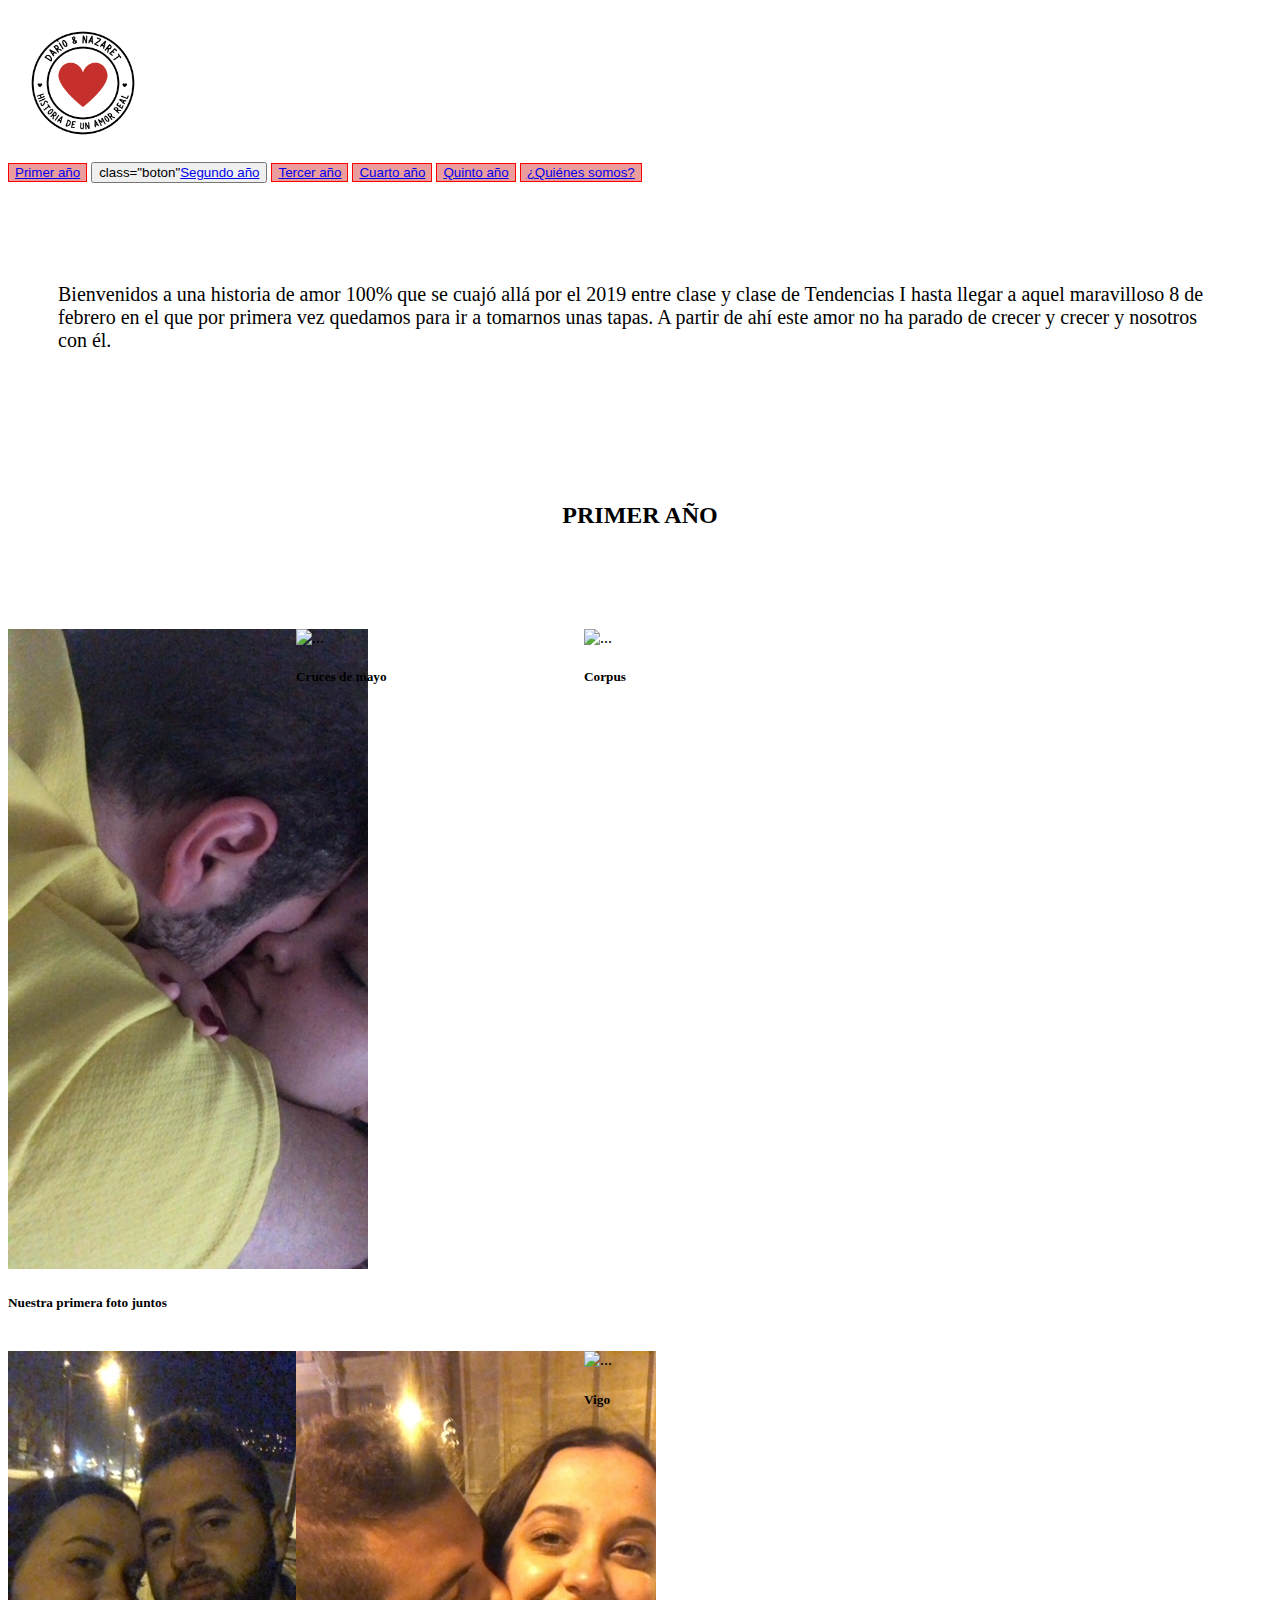
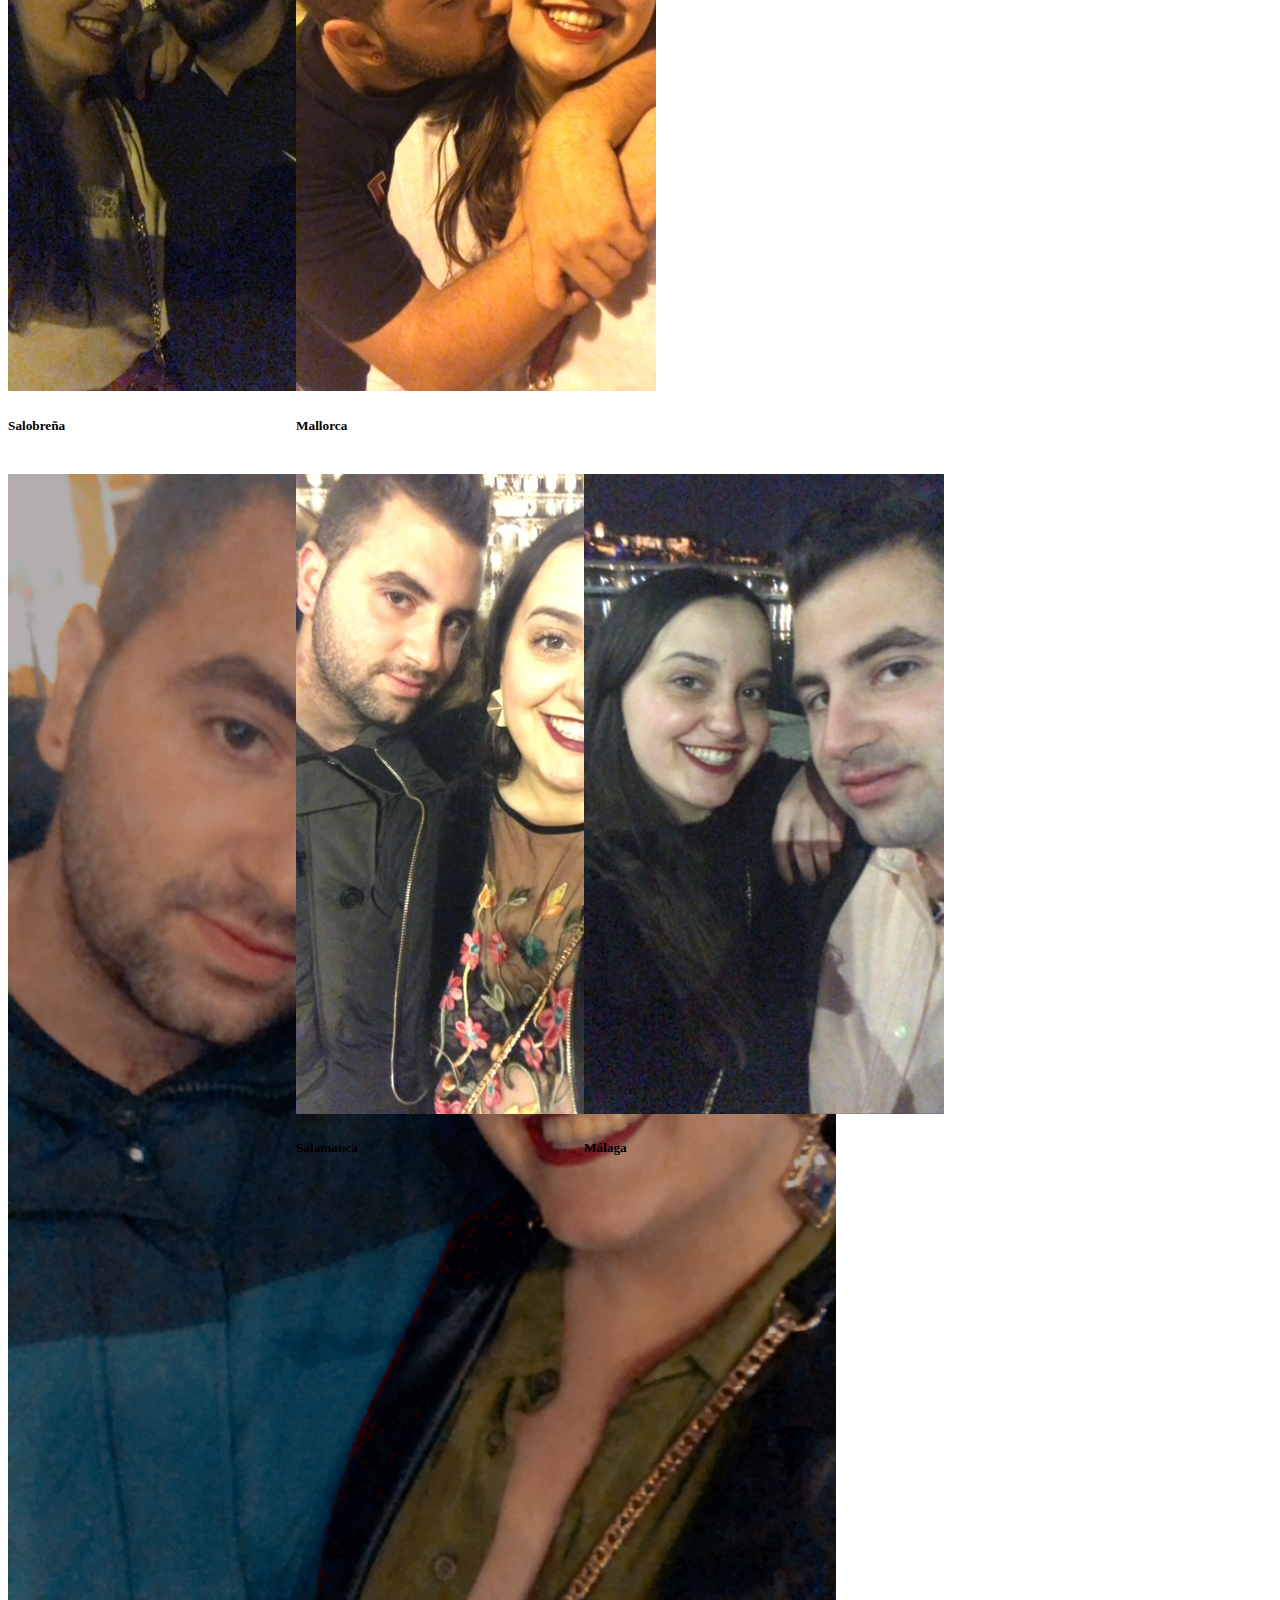
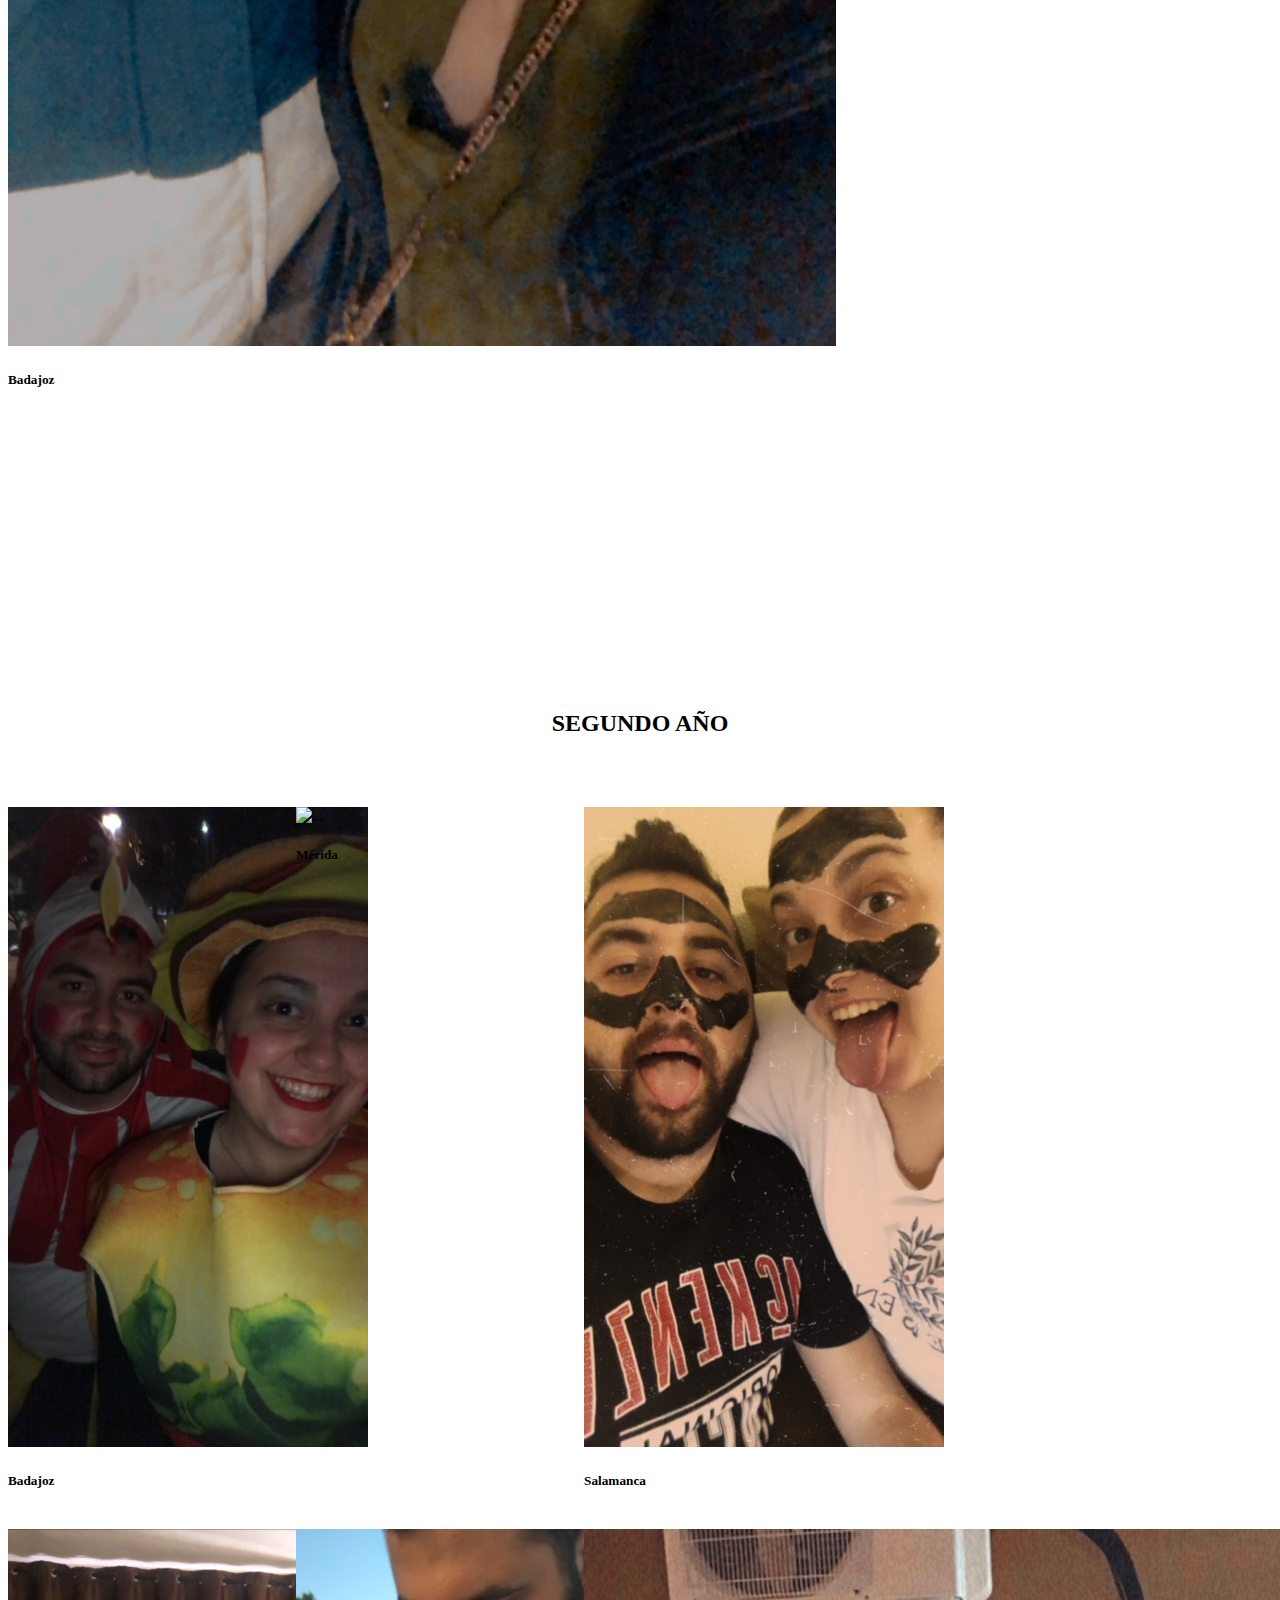
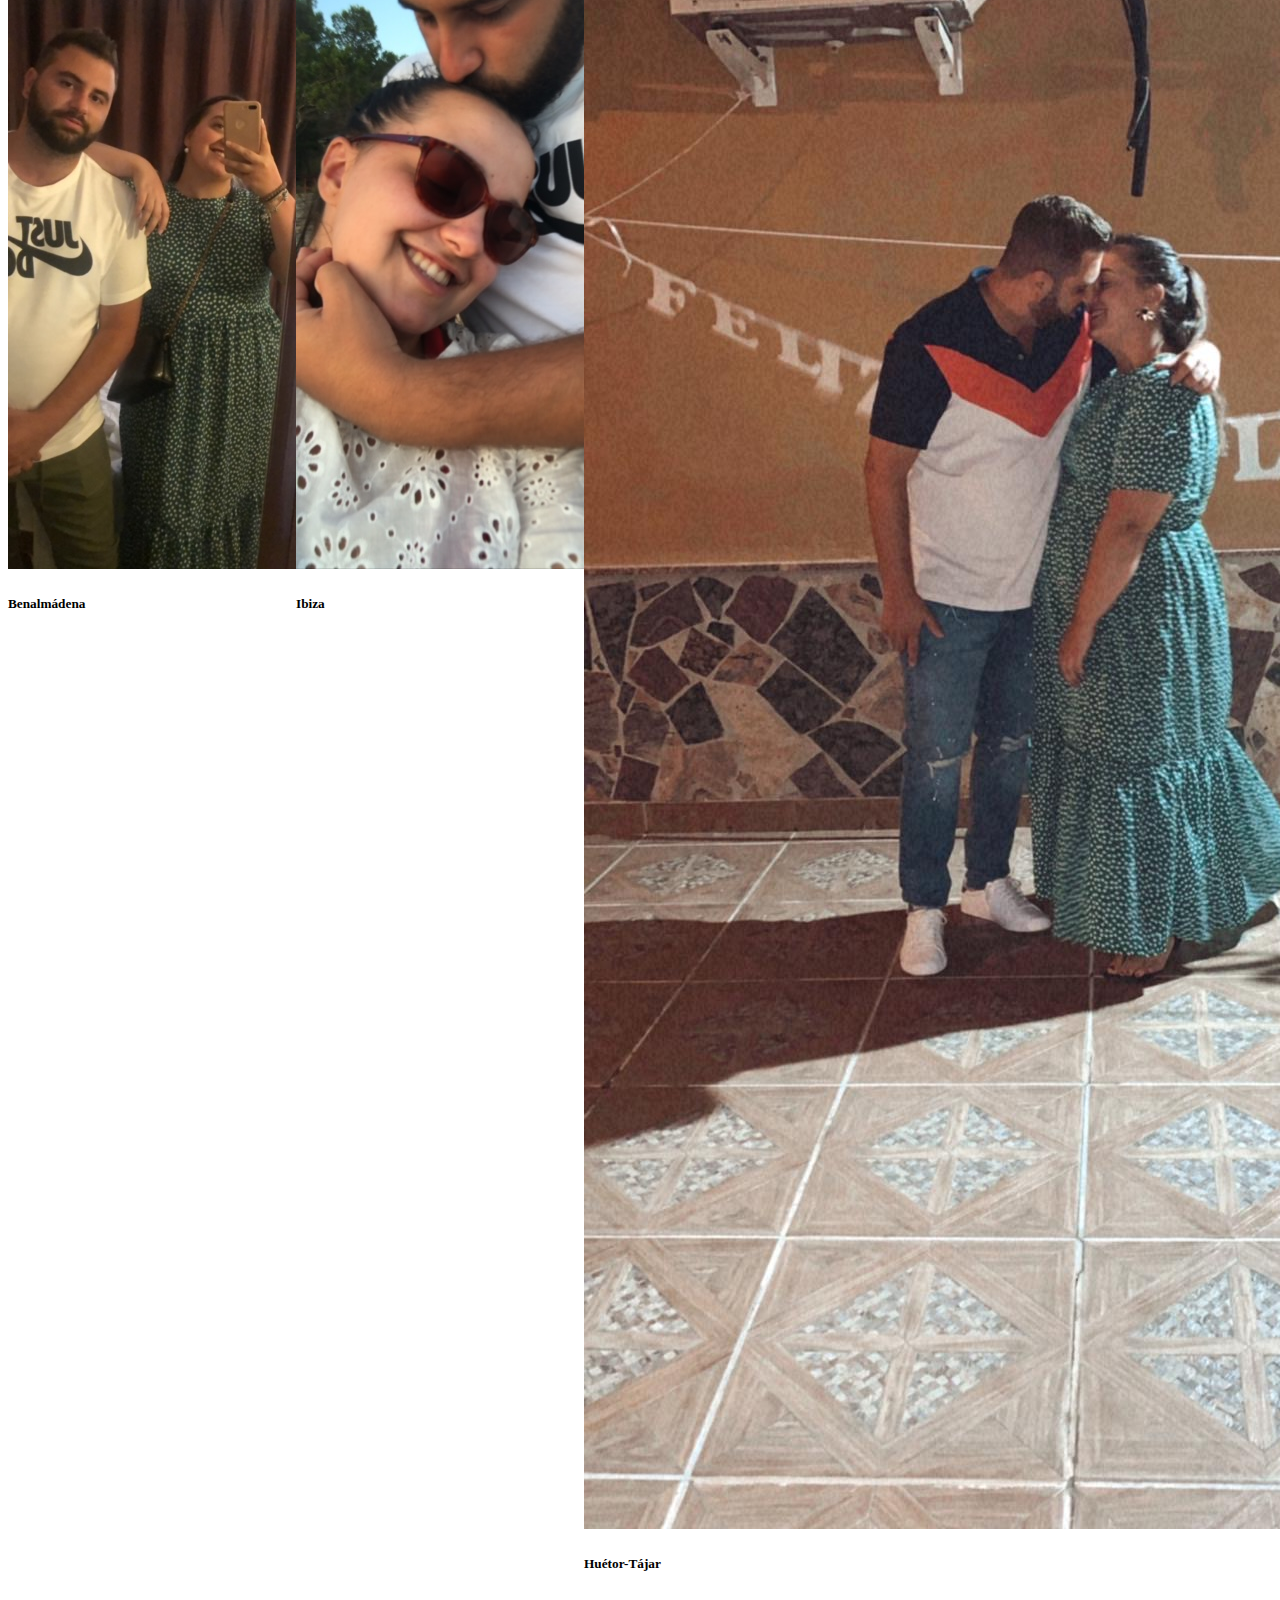
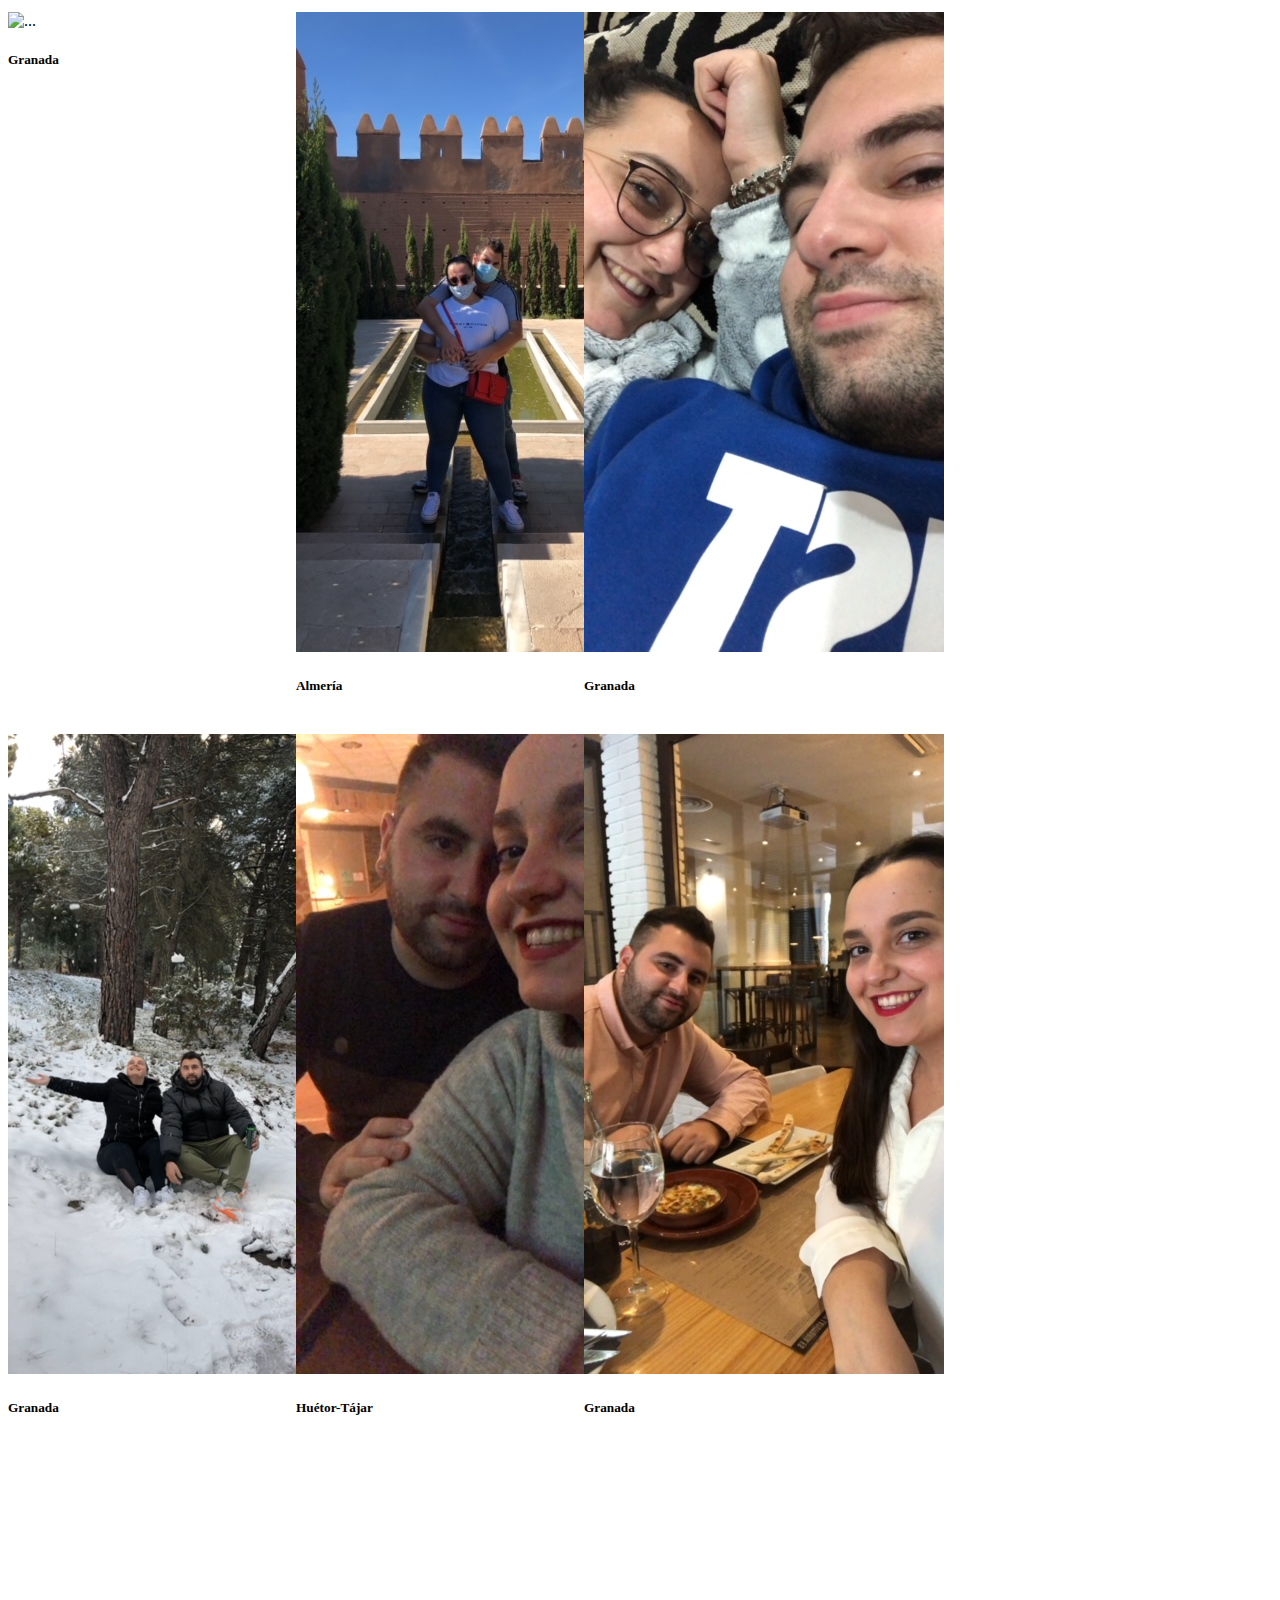
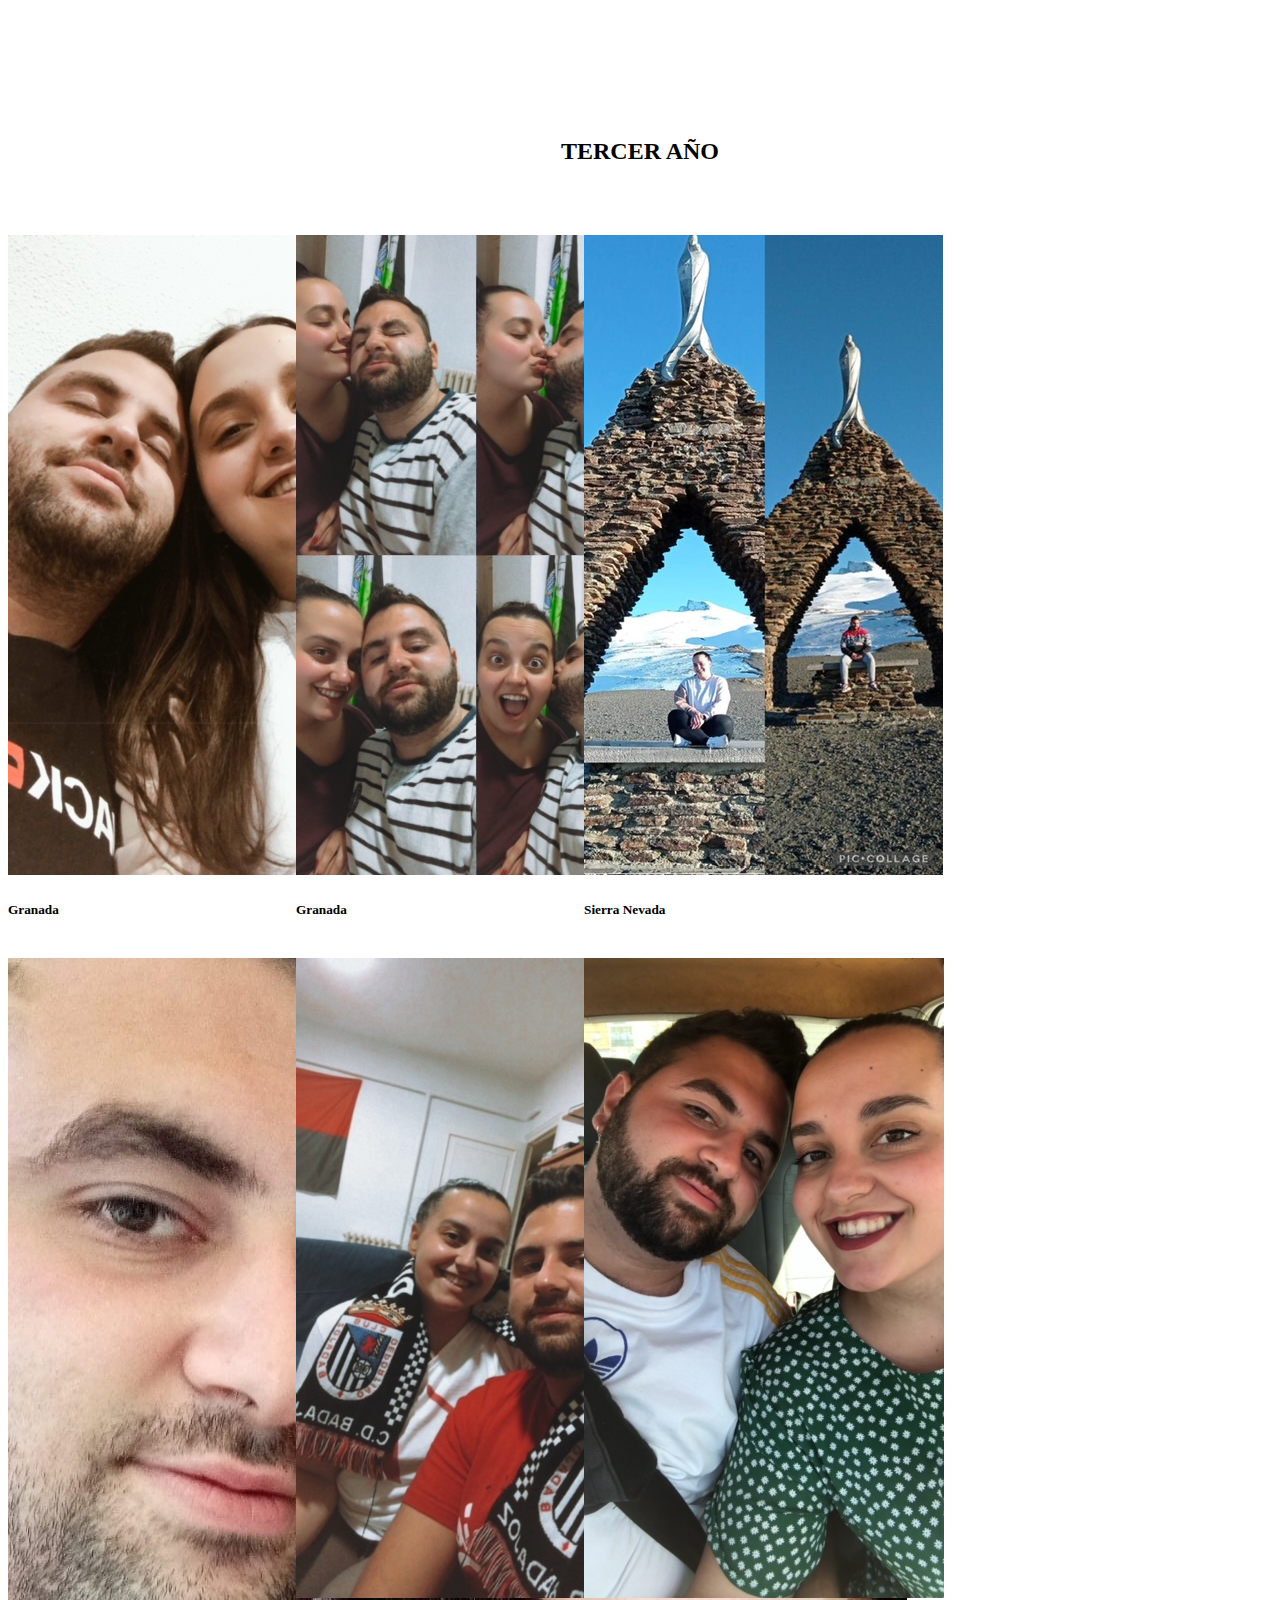
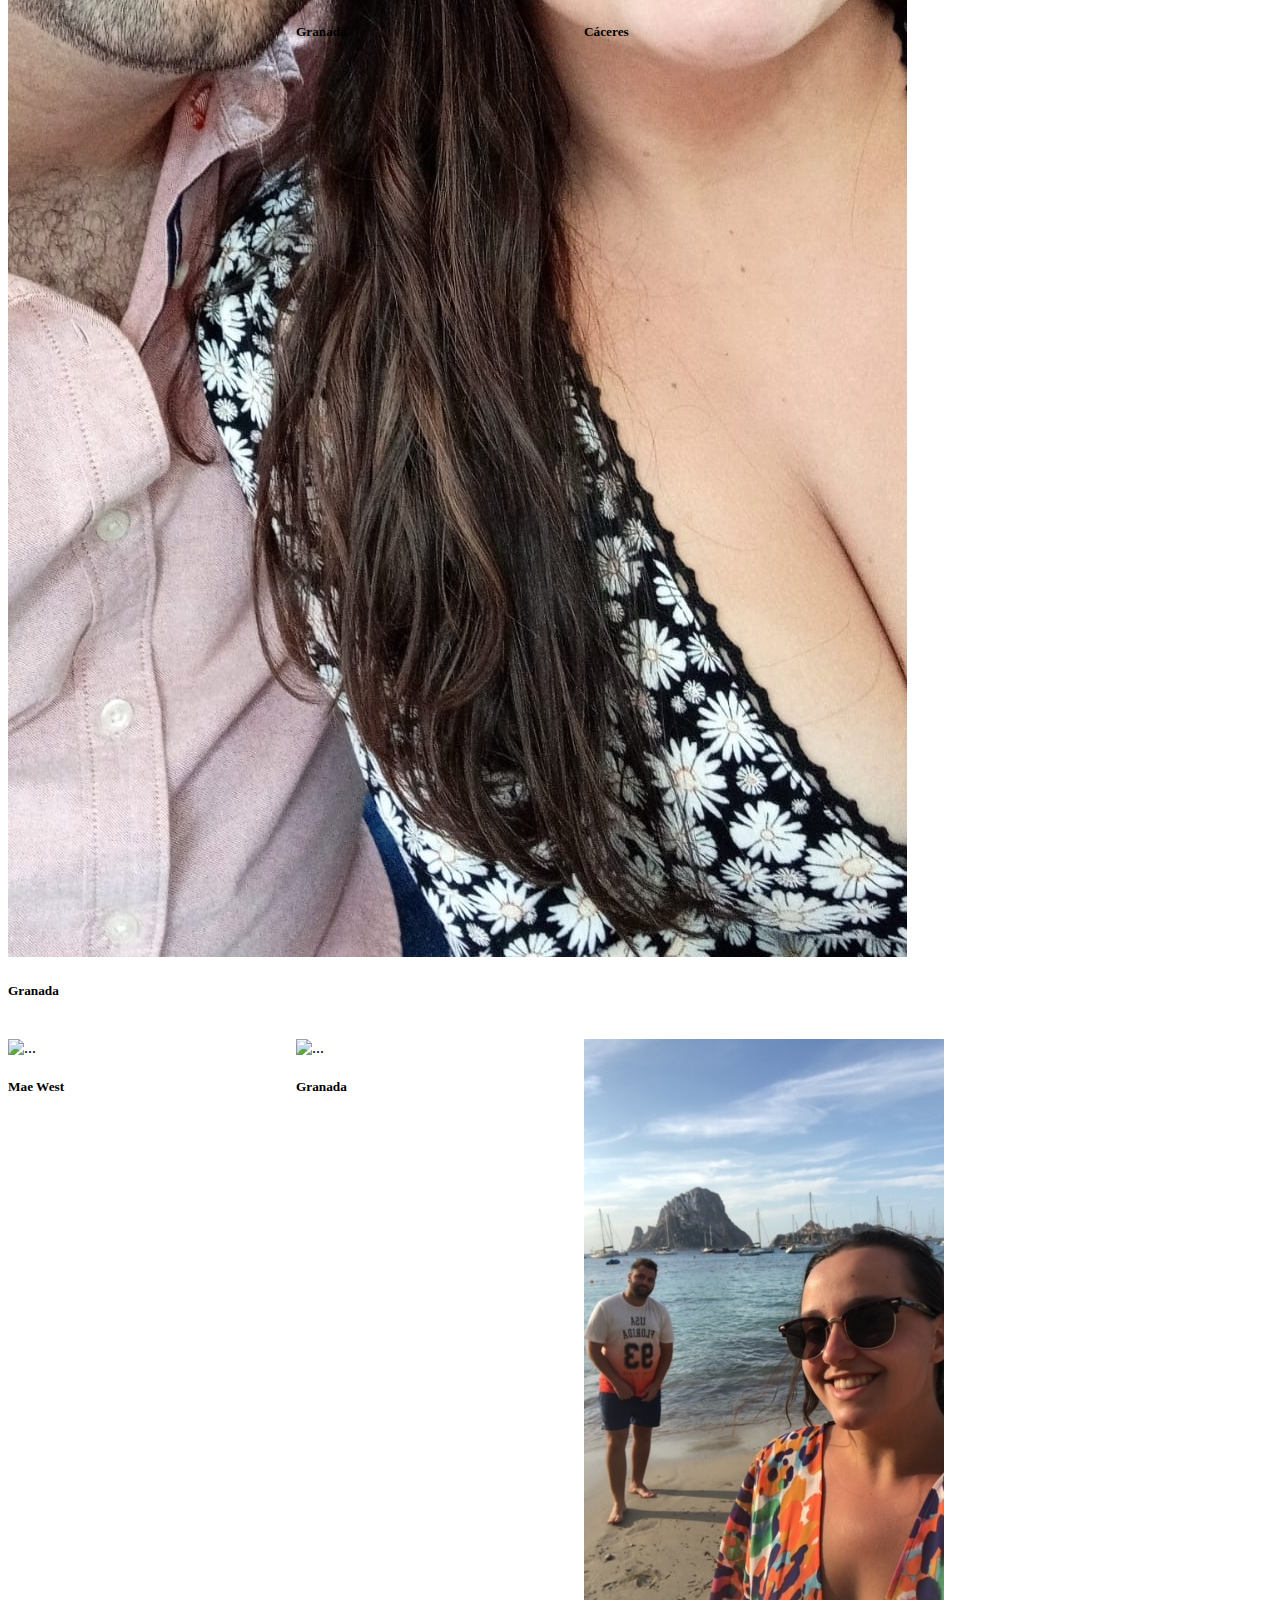
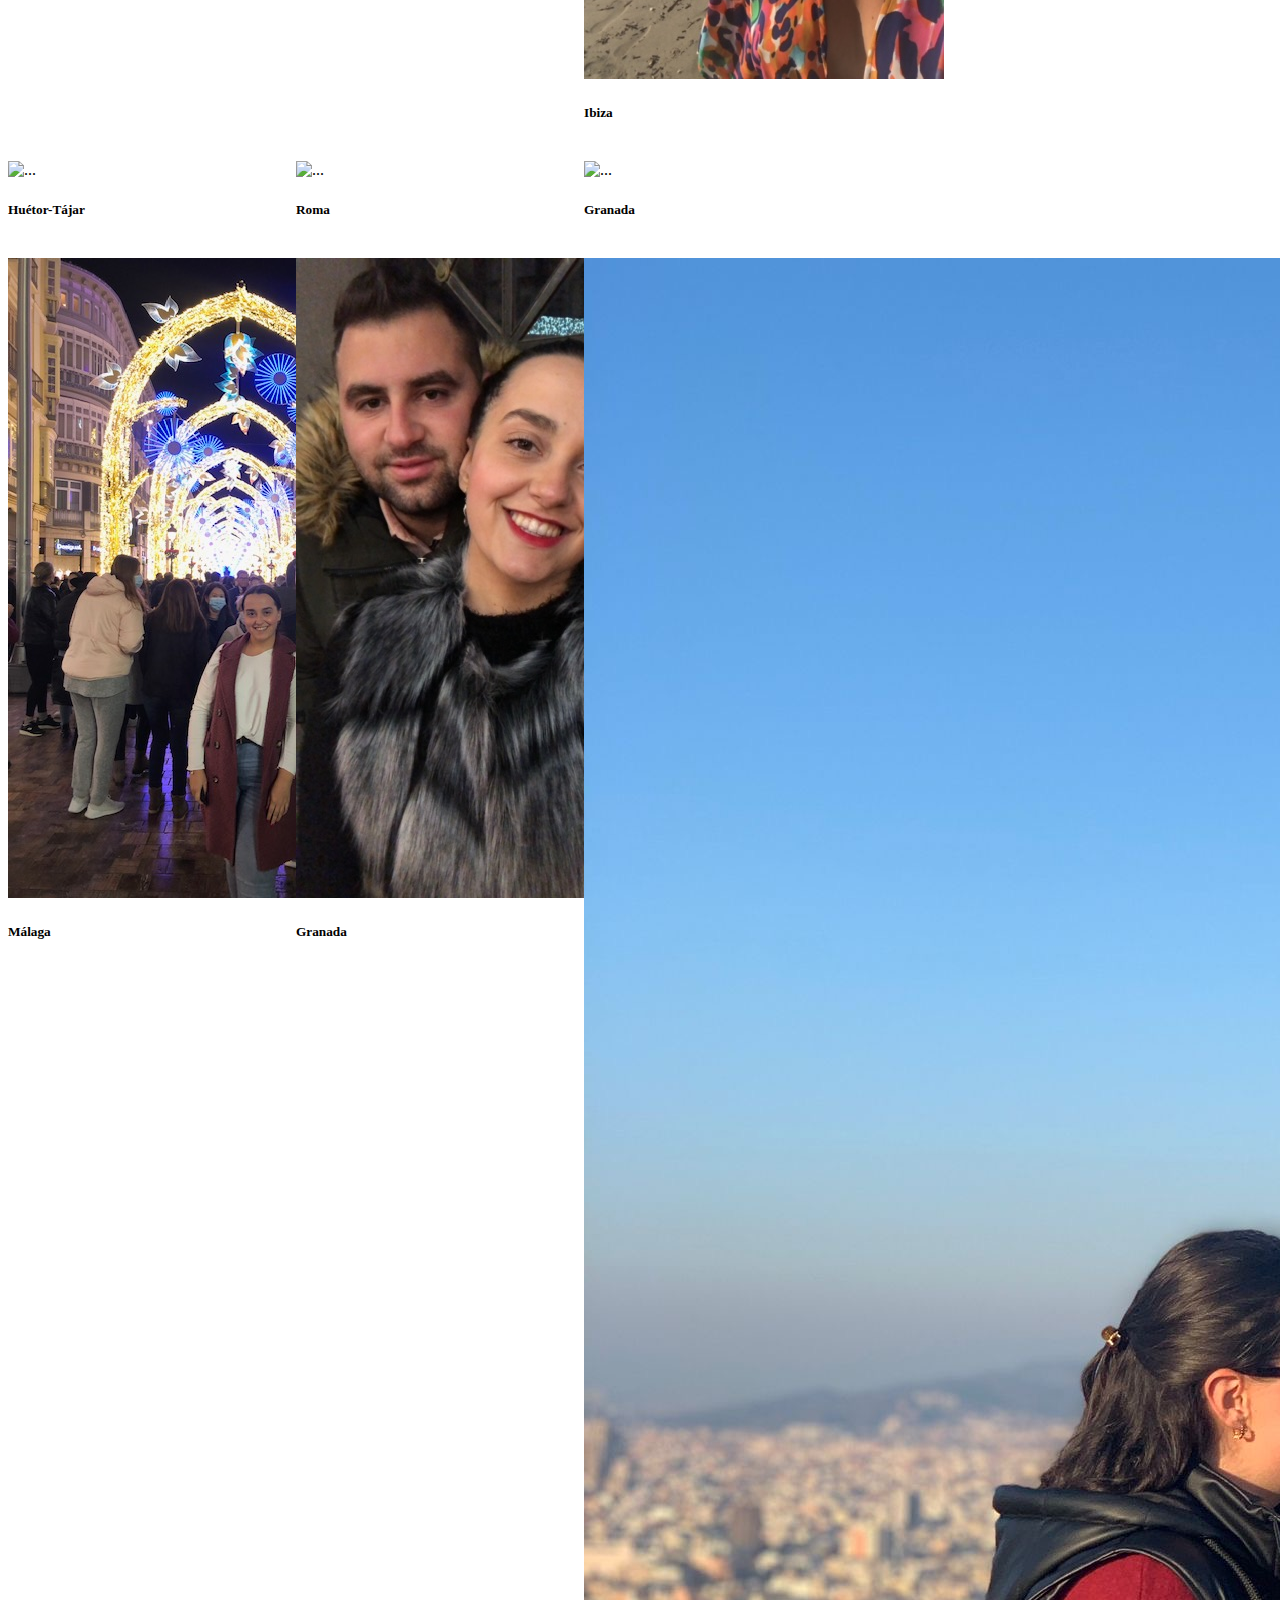
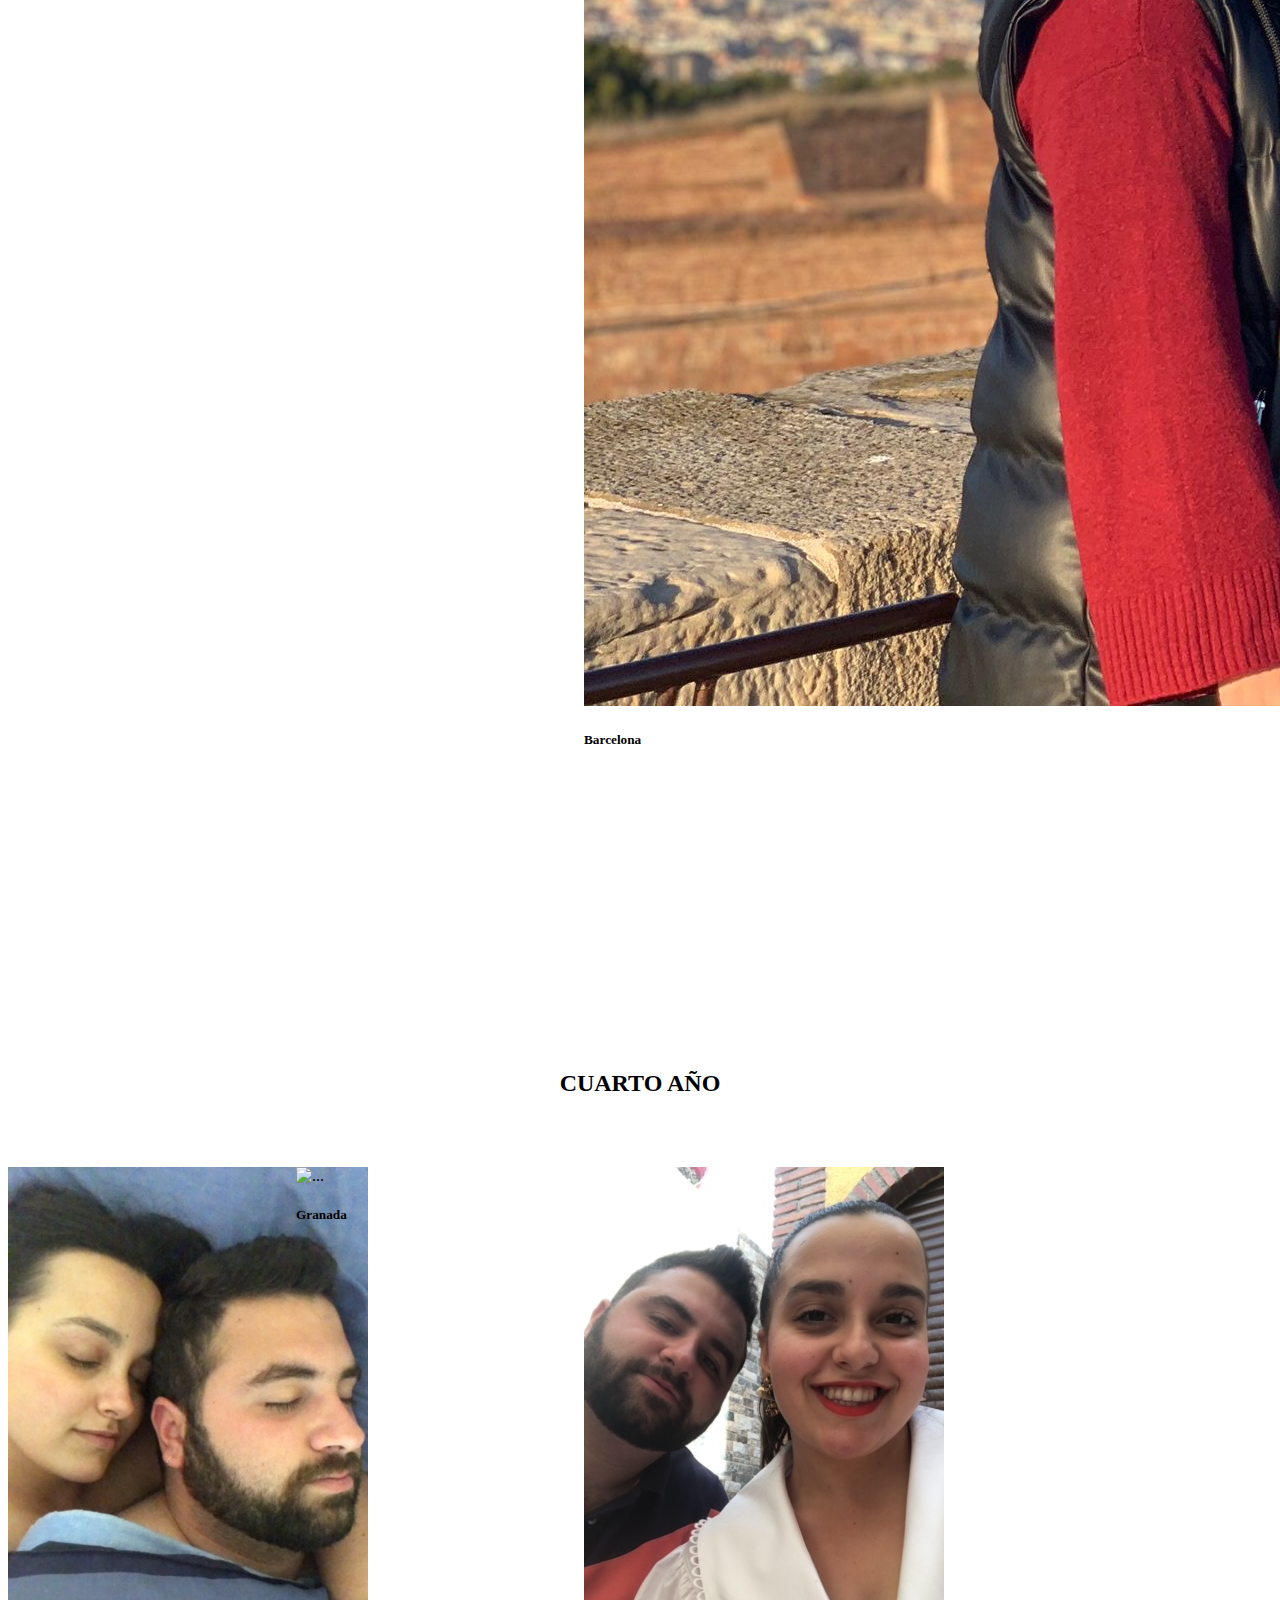
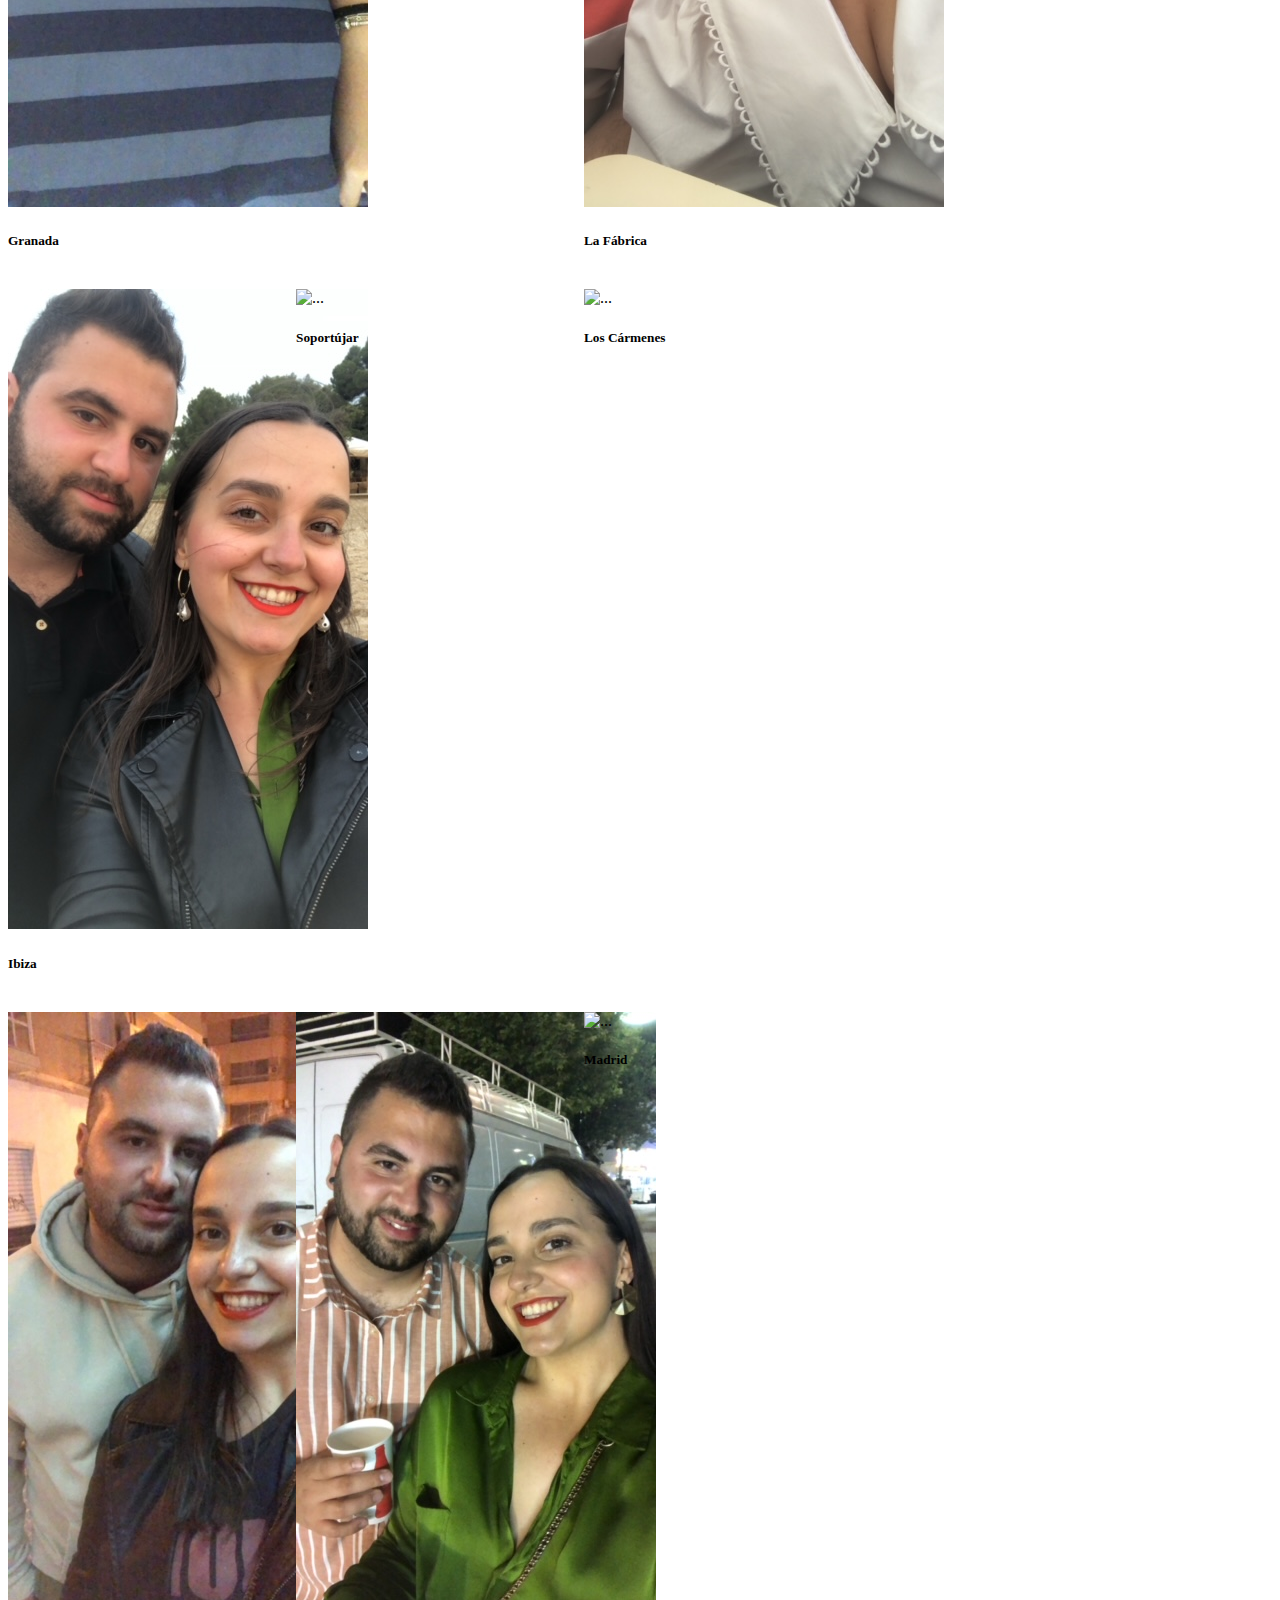
==== index.html @ 7c816bdc "nuevo contenido" ====
<!DOCTYPE html>
<html lang="es">
<head>
    <meta charset="UTF-8">
    <meta name="viewport" content="width=device-width, initial-scale=1.0">
    <title>QUINTO ANIVERSARIO D&N</title>
    <link href="https://cdn.jsdelivr.net/npm/bootstrap@5.3.2/dist/css/bootstrap.min.css" rel="stylesheet" integrity="sha384-T3c6CoIi6uLrA9TneNEoa7RxnatzjcDSCmG1MXxSR1GAsXEV/Dwwykc2MPK8M2HN" crossorigin="anonymous">
    <link rel="stylesheet" href="css/styles.css">
</head>
<body>
    <nav class="navbar bg-body-tertiary">
        <div class="container">
          <a class="navbar-brand" href="#">
            <img src="img/logoAniversario.png" alt="Bootstrap" width="150" height="auto">
          </a>
        </div>

        <div>
            <button class="boton"><a href="#primero" class="text-dark font-weight-bold text-decoration-none">Primer año</a></button>
            <button> class="boton"<a href="#segundo" class="text-dark font-weight-bold text-decoration-none">Segundo año</a></button>
            <button class="boton"><a href="#tercero" class="text-dark font-weight-bold text-decoration-none">Tercer año</a></button>
            <button class="boton"><a href="#cuarto" class="text-dark font-weight-bold text-decoration-none">Cuarto año</a></button> 
            <button class="boton"><a href="#quinto" class="text-dark font-weight-bold text-decoration-none">Quinto año</a></button>
            <button class="boton"><a href="quienes-somos.html" class="text-dark font-weight-bold text-decoration-none">¿Quiénes somos?</a></button>
        </div>
    </nav>

    <div class="container text-center">
      <div class="row">
        <div class="col texto espacio1">
          Bienvenidos a una historia de amor 100% que se cuajó allá por el 2019 entre clase y clase de Tendencias I  hasta llegar a aquel maravilloso 8 de febrero en el que por primera vez quedamos para ir a tomarnos unas tapas. A partir de ahí este amor no ha parado de crecer y crecer y nosotros con él.
        </div>
      </div>
  </div>


    <h2 id="primero" class="espacio1 encabezado">PRIMER AÑO</h2>

    <div class="container text-center margen">
        <div class="row fila">
          <div class="col">
            <div class="card" style="width: 18rem;">
                <img src="img/primer1.JPG" class="card-img-top" alt="...">
                <div class="card-body">
                  <h5 class="card-title">Nuestra primera foto juntos</h5>
                </div>
            </div>
          </div>
          <div class="col">
            <div class="card" style="width: 18rem;">
                <img src="img/primer2.JPG" class="card-img-top" alt="...">
                <div class="card-body">
                  <h5 class="card-title">Cruces de mayo</h5>
                </div>
            </div>
          </div>
          <div class="col">
            <div class="card" style="width: 18rem;">
                <img src="img/primer3.JPG" class="card-img-top" alt="...">
                <div class="card-body">
                  <h5 class="card-title">Corpus</h5>
                </div>
            </div>
          </div>
        </div>
    </div>
    <br>
    
    <div class="container text-center">
        <div class="row fila">
          <div class="col">
            <div class="card" style="width: 18rem;">
                <img src="img/primer4.JPG" class="card-img-top" alt="...">
                <div class="card-body">
                  <h5 class="card-title">Salobreña</h5>
                </div>
            </div>
          </div>
          <div class="col">
            <div class="card" style="width: 18rem;">
                <img src="img/primer5.JPG" class="card-img-top" alt="...">
                <div class="card-body">
                  <h5 class="card-title">Mallorca</h5>
                </div>
            </div>
          </div>
          <div class="col">
            <div class="card" style="width: 18rem;">
                <img src="img/primer6.JPG" class="card-img-top" alt="...">
                <div class="card-body">
                  <h5 class="card-title">Vigo</h5>
                </div>
            </div>
          </div>
        </div>
    </div>
    <br>
    
    <div class="container text-center">
        <div class="row fila">
          <div class="col">
            <div class="card" style="width: 18rem;">
                <img src="img/primer7.JPG" class="card-img-top" alt="...">
                <div class="card-body">
                  <h5 class="card-title">Badajoz</h5>
                </div>
            </div>
          </div>
          <div class="col">
            <div class="card" style="width: 18rem;">
                <img src="img/primer8.JPG" class="card-img-top" alt="...">
                <div class="card-body">
                  <h5 class="card-title">Salamanca</h5>
                </div>
            </div>
          </div>
          <div class="col">
            <div class="card" style="width: 18rem;">
                <img src="img/primer9.JPG" class="card-img-top" alt="...">
                <div class="card-body">
                  <h5 class="card-title">Málaga</h5>
                </div>
            </div>
          </div>
        </div>
    </div>




    <h2 id="segundo" class="encabezado espacio2">SEGUNDO AÑO</h2>

    <div class="container text-center margen">
      <div class="row fila">
        <div class="col">
          <div class="card" style="width: 18rem;">
              <img src="img/segundo1.JPG" class="card-img-top" alt="...">
              <div class="card-body">
                <h5 class="card-title">Badajoz</h5>
              </div>
          </div>
        </div>
        <div class="col">
          <div class="card" style="width: 18rem;">
              <img src="img/segundo2.JPG" class="card-img-top" alt="...">
              <div class="card-body">
                <h5 class="card-title">Mérida</h5>
              </div>
          </div>
        </div>
        <div class="col">
          <div class="card" style="width: 18rem;">
              <img src="img/segundo3.JPG" class="card-img-top" alt="...">
              <div class="card-body">
                <h5 class="card-title">Salamanca</h5>
              </div>
          </div>
        </div>
      </div>
  </div>
  <br>
  
  <div class="container text-center">
      <div class="row fila">
        <div class="col">
          <div class="card" style="width: 18rem;">
              <img src="img/segundo4.JPG" class="card-img-top" alt="...">
              <div class="card-body">
                <h5 class="card-title">Benalmádena</h5>
              </div>
          </div>
        </div>
        <div class="col">
          <div class="card" style="width: 18rem;">
              <img src="img/segundo5.JPG" class="card-img-top" alt="...">
              <div class="card-body">
                <h5 class="card-title">Ibiza</h5>
              </div>
          </div>
        </div>
        <div class="col">
          <div class="card" style="width: 18rem;">
              <img src="img/segundo6.JPG" class="card-img-top" alt="...">
              <div class="card-body">
                <h5 class="card-title">Huétor-Tájar</h5>
              </div>
          </div>
        </div>
      </div>
  </div>
  <br>
  
  <div class="container text-center">
      <div class="row fila">
        <div class="col">
          <div class="card" style="width: 18rem;">
              <img src="img/segundo7.JPG" class="card-img-top" alt="...">
              <div class="card-body">
                <h5 class="card-title">Granada</h5>
              </div>
          </div>
        </div>
        <div class="col">
          <div class="card" style="width: 18rem;">
              <img src="img/segundo8.JPG" class="card-img-top" alt="...">
              <div class="card-body">
                <h5 class="card-title">Almería</h5>
              </div>
          </div>
        </div>
        <div class="col">
          <div class="card" style="width: 18rem;">
              <img src="img/segundo9.JPG" class="card-img-top" alt="...">
              <div class="card-body">
                <h5 class="card-title">Granada</h5>
              </div>
          </div>
        </div>
      </div>
  </div>
  <br>
  
  <div class="container text-center">
      <div class="row fila">
        <div class="col">
          <div class="card" style="width: 18rem;">
              <img src="img/segundo10.PNG" class="card-img-top" alt="...">
              <div class="card-body">
                <h5 class="card-title">Granada</h5>
              </div>
          </div>
        </div>
        <div class="col">
          <div class="card" style="width: 18rem;">
              <img src="img/segundo11.JPG" class="card-img-top" alt="...">
              <div class="card-body">
                <h5 class="card-title">Huétor-Tájar</h5>
              </div>
          </div>
        </div>
        <div class="col">
          <div class="card" style="width: 18rem;">
              <img src="img/segundo12.JPG" class="card-img-top" alt="...">
              <div class="card-body">
                <h5 class="card-title">Granada</h5>
              </div>
          </div>
        </div>
      </div>
  </div>


    <h2 id="tercero" class="encabezado espacio2">TERCER AÑO</h2>

    <div class="container text-center margen">
      <div class="row fila">
        <div class="col">
          <div class="card" style="width: 18rem;">
              <img src="img/tercero1.JPG" class="card-img-top" alt="...">
              <div class="card-body">
                <h5 class="card-title">Granada</h5>
              </div>
          </div>
        </div>
        <div class="col">
          <div class="card" style="width: 18rem;">
              <img src="img/tercero2.JPG" class="card-img-top" alt="...">
              <div class="card-body">
                <h5 class="card-title">Granada</h5>
              </div>
          </div>
        </div>
        <div class="col">
          <div class="card" style="width: 18rem;">
              <img src="img/tercero3.JPG" class="card-img-top" alt="...">
              <div class="card-body">
                <h5 class="card-title">Sierra Nevada</h5>
              </div>
          </div>
        </div>
      </div>
  </div>
  <br>
  
  <div class="container text-center">
      <div class="row fila">
        <div class="col">
          <div class="card" style="width: 18rem;">
              <img src="img/tercero4.JPG" class="card-img-top" alt="...">
              <div class="card-body">
                <h5 class="card-title">Granada</h5>
              </div>
          </div>
        </div>
        <div class="col">
          <div class="card" style="width: 18rem;">
              <img src="img/tercero5.JPG" class="card-img-top" alt="...">
              <div class="card-body">
                <h5 class="card-title">Granada</h5>
              </div>
          </div>
        </div>
        <div class="col">
          <div class="card" style="width: 18rem;">
              <img src="img/tercero6.JPG" class="card-img-top" alt="...">
              <div class="card-body">
                <h5 class="card-title">Cáceres</h5>
              </div>
          </div>
        </div>
      </div>
  </div>
  <br>
  
  <div class="container text-center">
      <div class="row fila">
        <div class="col">
          <div class="card" style="width: 18rem;">
              <img src="img/tercero7.JPG" class="card-img-top" alt="...">
              <div class="card-body">
                <h5 class="card-title">Mae West</h5>
              </div>
          </div>
        </div>
        <div class="col">
          <div class="card" style="width: 18rem;">
              <img src="img/tercero8.JPG" class="card-img-top" alt="...">
              <div class="card-body">
                <h5 class="card-title">Granada</h5>
              </div>
          </div>
        </div>
        <div class="col">
          <div class="card" style="width: 18rem;">
              <img src="img/tercero9.JPG" class="card-img-top" alt="...">
              <div class="card-body">
                <h5 class="card-title">Ibiza</h5>
              </div>
          </div>
        </div>
      </div>
  </div>
  <br>
  <div class="container text-center">
    <div class="row fila">
      <div class="col">
        <div class="card" style="width: 18rem;">
            <img src="img/tercero10.jpg" class="card-img-top" alt="...">
            <div class="card-body">
              <h5 class="card-title">Huétor-Tájar</h5>
            </div>
        </div>
      </div>
      <div class="col">
        <div class="card" style="width: 18rem;">
            <img src="img/tercero11.JPG" class="card-img-top" alt="...">
            <div class="card-body">
              <h5 class="card-title">Roma</h5>
            </div>
        </div>
      </div>
      <div class="col">
        <div class="card" style="width: 18rem;">
            <img src="img/tercero12.JPG" class="card-img-top" alt="...">
            <div class="card-body">
              <h5 class="card-title">Granada</h5>
            </div>
        </div>
      </div>
    </div>
</div>
<br>
<div class="container text-center">
  <div class="row fila">
    <div class="col">
      <div class="card" style="width: 18rem;">
          <img src="img/tercero13.jpg" class="card-img-top" alt="...">
          <div class="card-body">
            <h5 class="card-title">Málaga</h5>
          </div>
      </div>
    </div>
    <div class="col">
      <div class="card" style="width: 18rem;">
          <img src="img/tercero14.JPG" class="card-img-top" alt="...">
          <div class="card-body">
            <h5 class="card-title">Granada</h5>
          </div>
      </div>
    </div>
    <div class="col">
      <div class="card" style="width: 18rem;">
          <img src="img/tercero15.JPG" class="card-img-top" alt="...">
          <div class="card-body">
            <h5 class="card-title">Barcelona</h5>
          </div>
      </div>
    </div>
  </div>
</div>



    <h2 id="cuarto" class="encabezado espacio2">CUARTO AÑO</h2>

    <div class="container text-center margen">
      <div class="row fila">
        <div class="col">
          <div class="card" style="width: 18rem;">
              <img src="img/cuarto1.JPG" class="card-img-top" alt="...">
              <div class="card-body">
                <h5 class="card-title">Granada</h5>
              </div>
          </div>
        </div>
        <div class="col">
          <div class="card" style="width: 18rem;">
              <img src="img/cuarto2.JPG" class="card-img-top" alt="...">
              <div class="card-body">
                <h5 class="card-title">Granada</h5>
              </div>
          </div>
        </div>
        <div class="col">
          <div class="card" style="width: 18rem;">
              <img src="img/cuarto3.JPG" class="card-img-top" alt="...">
              <div class="card-body">
                <h5 class="card-title">La Fábrica</h5>
              </div>
          </div>
        </div>
      </div>
  </div>
  <br>
  
  <div class="container text-center">
      <div class="row fila">
        <div class="col">
          <div class="card" style="width: 18rem;">
              <img src="img/cuarto4.JPG" class="card-img-top" alt="...">
              <div class="card-body">
                <h5 class="card-title">Ibiza</h5>
              </div>
          </div>
        </div>
        <div class="col">
          <div class="card" style="width: 18rem;">
              <img src="img/cuarto5.JPG" class="card-img-top" alt="...">
              <div class="card-body">
                <h5 class="card-title">Soportújar</h5>
              </div>
          </div>
        </div>
        <div class="col">
          <div class="card" style="width: 18rem;">
              <img src="img/cuarto6.JPG" class="card-img-top" alt="...">
              <div class="card-body">
                <h5 class="card-title">Los Cármenes</h5>
              </div>
          </div>
        </div>
      </div>
  </div>
  <br>
  
  <div class="container text-center">
      <div class="row fila">
        <div class="col">
          <div class="card" style="width: 18rem;">
              <img src="img/cuarto7.JPG" class="card-img-top" alt="...">
              <div class="card-body">
                <h5 class="card-title">Málaga</h5>
              </div>
          </div>
        </div>
        <div class="col">
          <div class="card" style="width: 18rem;">
              <img src="img/cuarto8.JPG" class="card-img-top" alt="...">
              <div class="card-body">
                <h5 class="card-title">Huétor-Tájar</h5>
              </div>
          </div>
        </div>
        <div class="col">
          <div class="card" style="width: 18rem;">
              <img src="img/cuarto9.JPG" class="card-img-top" alt="...">
              <div class="card-body">
                <h5 class="card-title">Madrid</h5>
              </div>
          </div>
        </div>
      </div>
  </div>
  <br>
  <div class="container text-center margen">
    <div class="row fila">
      <div class="col">
        <div class="card" style="width: 18rem;">
            <img src="img/cuarto10.JPG" class="card-img-top" alt="...">
            <div class="card-body">
              <h5 class="card-title">Corpus</h5>
            </div>
        </div>
      </div>
      <div class="col">
        <div class="card" style="width: 18rem;">
            <img src="img/cuarto11.JPG" class="card-img-top" alt="...">
            <div class="card-body">
              <h5 class="card-title">Ibiza</h5>
            </div>
        </div>
      </div>
      <div class="col">
        <div class="card" style="width: 18rem;">
            <img src="img/cuarto12.JPG" class="card-img-top" alt="...">
            <div class="card-body">
              <h5 class="card-title">Huétor-Tájar</h5>
            </div>
        </div>
      </div>
    </div>
</div>
<br>
<div class="container text-center margen">
  <div class="row fila">
    <div class="col">
      <div class="card" style="width: 18rem;">
          <img src="img/cuarto13.JPG" class="card-img-top" alt="...">
          <div class="card-body">
            <h5 class="card-title">Guadalupe</h5>
          </div>
      </div>
    </div>
    <div class="col">
      <div class="card" style="width: 18rem;">
          <img src="img/cuarto14.JPG" class="card-img-top" alt="...">
          <div class="card-body">
            <h5 class="card-title">Badajoz</h5>
          </div>
      </div>
    </div>
    <div class="col">
      <div class="card" style="width: 18rem;">
          <img src="img/cuarto15.JPG" class="card-img-top" alt="...">
          <div class="card-body">
            <h5 class="card-title">Badajoz</h5>
          </div>
      </div>
    </div>
  </div>
</div>


    <h2 id="quinto" class="encabezado espacio2">QUINTO AÑO</h2>

    <div class="container text-center margen">
      <div class="row fila">
        <div class="col">
          <div class="card" style="width: 18rem;">
              <img src="img/quinto1.JPG" class="card-img-top" alt="...">
              <div class="card-body">
                <h5 class="card-title">Madrid</h5>
              </div>
          </div>
        </div>
        <div class="col">
          <div class="card" style="width: 18rem;">
              <img src="img/quinto2.JPG" class="card-img-top" alt="...">
              <div class="card-body">
                <h5 class="card-title">Cáceres</h5>
              </div>
          </div>
        </div>
        <div class="col">
          <div class="card" style="width: 18rem;">
              <img src="img/quinto3.JPG" class="card-img-top" alt="...">
              <div class="card-body">
                <h5 class="card-title">Badajoz</h5>
              </div>
          </div>
        </div>
      </div>
  </div>
  <br>
  
  <div class="container text-center">
      <div class="row fila">
        <div class="col">
          <div class="card" style="width: 18rem;">
              <img src="img/quinto4.JPG" class="card-img-top" alt="...">
              <div class="card-body">
                <h5 class="card-title">Valle del Jerte</h5>
              </div>
          </div>
        </div>
        <div class="col">
          <div class="card" style="width: 18rem;">
              <img src="img/quinto5.JPG" class="card-img-top" alt="...">
              <div class="card-body">
                <h5 class="card-title">Cáceres</h5>
              </div>
          </div>
        </div>
        <div class="col">
          <div class="card" style="width: 18rem;">
              <img src="img/quinto6.JPG" class="card-img-top" alt="...">
              <div class="card-body">
                <h5 class="card-title">Granada</h5>
              </div>
          </div>
        </div>
      </div>
  </div>
  <br>
  
  <div class="container text-center">
      <div class="row fila">
        <div class="col">
          <div class="card" style="width: 18rem;">
              <img src="img/quinto7.JPG" class="card-img-top" alt="...">
              <div class="card-body">
                <h5 class="card-title">Moraleda</h5>
              </div>
          </div>
        </div>
        <div class="col">
          <div class="card" style="width: 18rem;">
              <img src="img/quinto8.JPG" class="card-img-top" alt="...">
              <div class="card-body">
                <h5 class="card-title">Huétor-Tájar</h5>
              </div>
          </div>
        </div>
        <div class="col">
          <div class="card" style="width: 18rem;">
              <img src="img/quinto9.JPG" class="card-img-top" alt="...">
              <div class="card-body">
                <h5 class="card-title">Rincón de la Vcitoria</h5>
              </div>
          </div>
        </div>
      </div>
  </div>
  <br>
  <div class="container text-center">
    <div class="row fila">
      <div class="col">
        <div class="card" style="width: 18rem;">
            <img src="img/quinto10.JPG" class="card-img-top" alt="...">
            <div class="card-body">
              <h5 class="card-title">Huétor-Tájar</h5>
            </div>
        </div>
      </div>
      <div class="col">
        <div class="card" style="width: 18rem;">
            <img src="img/quinto11.JPG" class="card-img-top" alt="...">
            <div class="card-body">
              <h5 class="card-title">Coria</h5>
            </div>
        </div>
      </div>
      <div class="col">
        <div class="card" style="width: 18rem;">
            <img src="img/quinto12.JPG" class="card-img-top" alt="...">
            <div class="card-body">
              <h5 class="card-title">Braga</h5>
            </div>
        </div>
      </div>
    </div>
</div>
<br>
<div class="container text-center">
  <div class="row fila">
    <div class="col">
      <div class="card" style="width: 18rem;">
          <img src="img/quinto13.JPG" class="card-img-top" alt="...">
          <div class="card-body">
            <h5 class="card-title">Oporto</h5>
          </div>
      </div>
    </div>
    <div class="col">
      <div class="card" style="width: 18rem;">
          <img src="img/quinto14.JPG" class="card-img-top" alt="...">
          <div class="card-body">
            <h5 class="card-title">Oporto</h5>
          </div>
      </div>
    </div>
    <div class="col">
      <div class="card" style="width: 18rem;">
          <img src="img/quinto15.JPG" class="card-img-top" alt="...">
          <div class="card-body">
            <h5 class="card-title">Badajoz</h5>
          </div>
      </div>
    </div>
  </div>
</div>

<section class="espacio1"></section>

    <script src="https://cdn.jsdelivr.net/npm/bootstrap@5.3.2/dist/js/bootstrap.bundle.min.js" integrity="sha384-C6RzsynM9kWDrMNeT87bh95OGNyZPhcTNXj1NW7RuBCsyN/o0jlpcV8Qyq46cDfL" crossorigin="anonymous"></script>
</body>
</html>
---- css/styles.css ----
.tamaño{
    height: 20px;
}

.fila{
    display: flex;
    align-items: stretch !important;
}

.espacio1{
    padding: 50px;
}

.encabezado{
    text-align: center;
}

.margen{
    margin-top: 50px;
}

.texto{
    font-size: 20px;
    margin-bottom: 50px;
    margin-top: 50px;
}

.espacio2{
    margin-top: 300px;
    margin-bottom: 70px;
}

.boton{
    border: 1px solid red !important;
    background-color: rgb(235, 157, 157) !important;
}
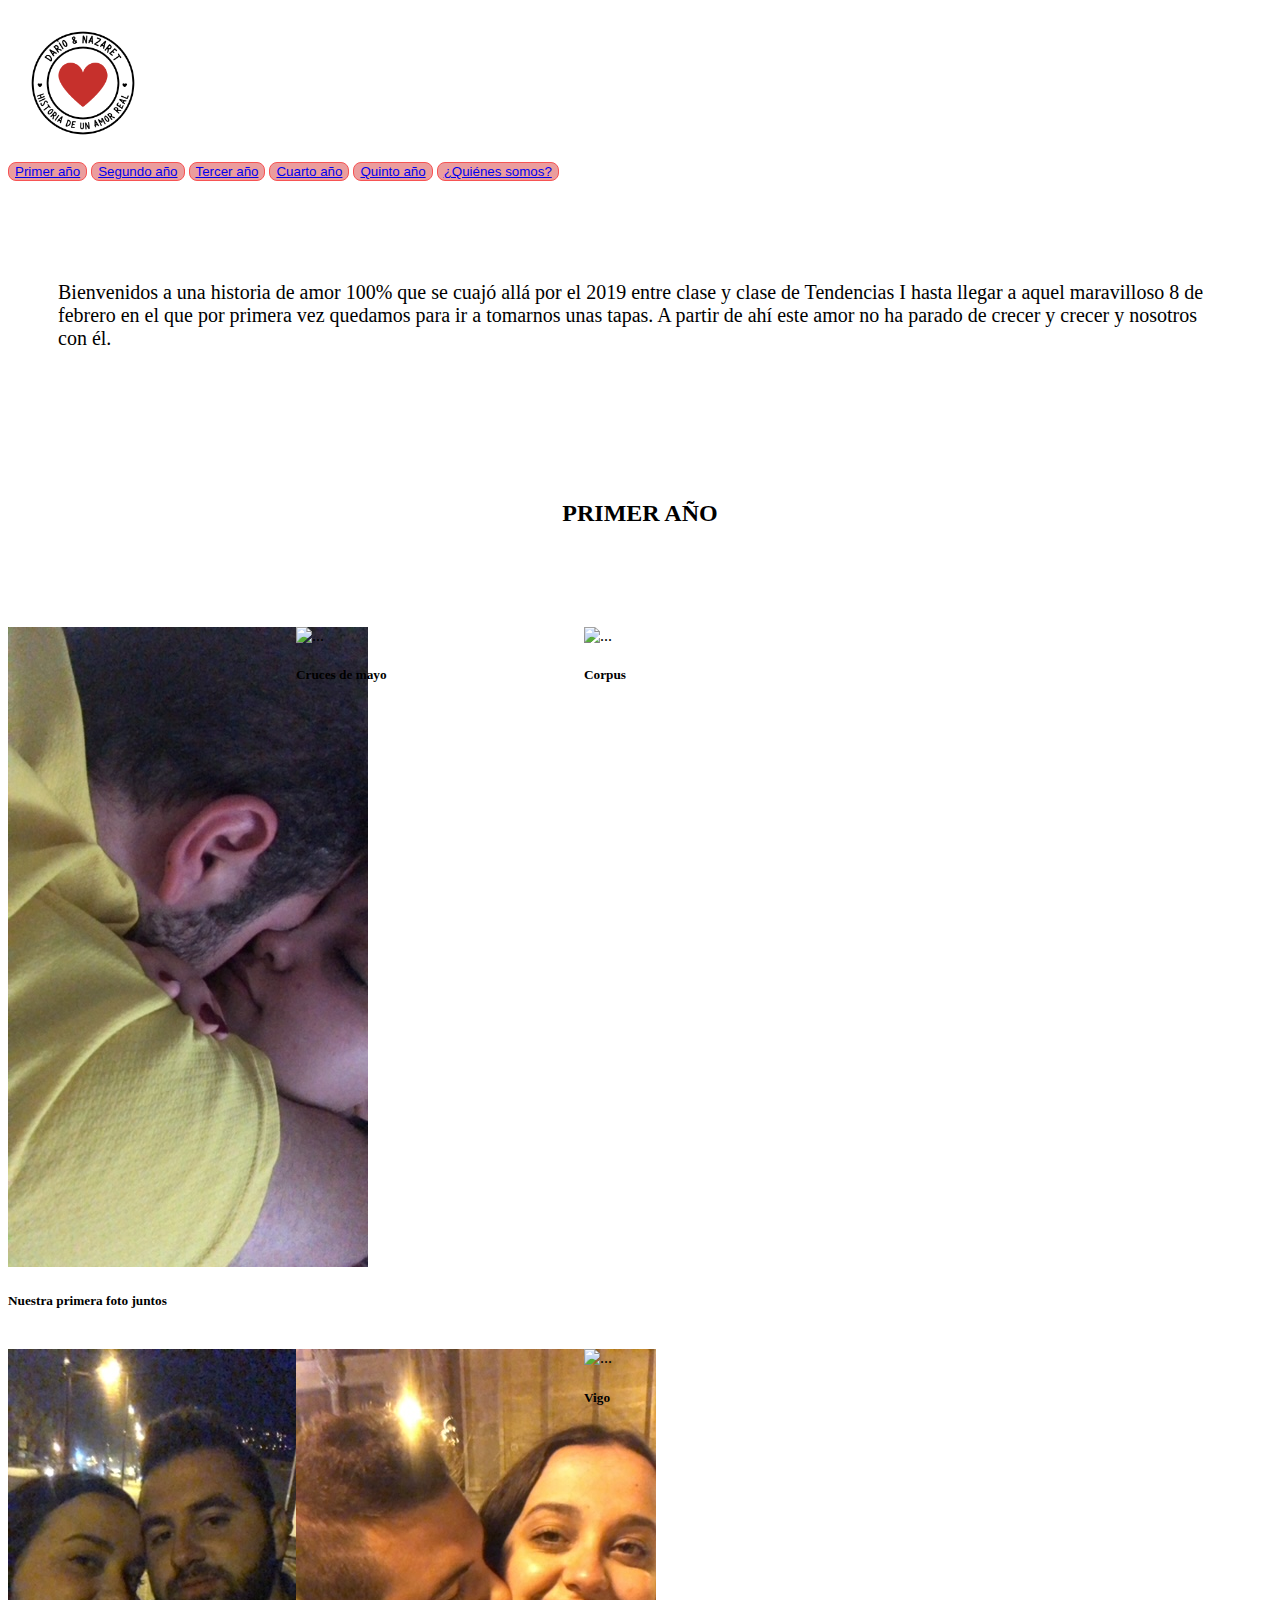
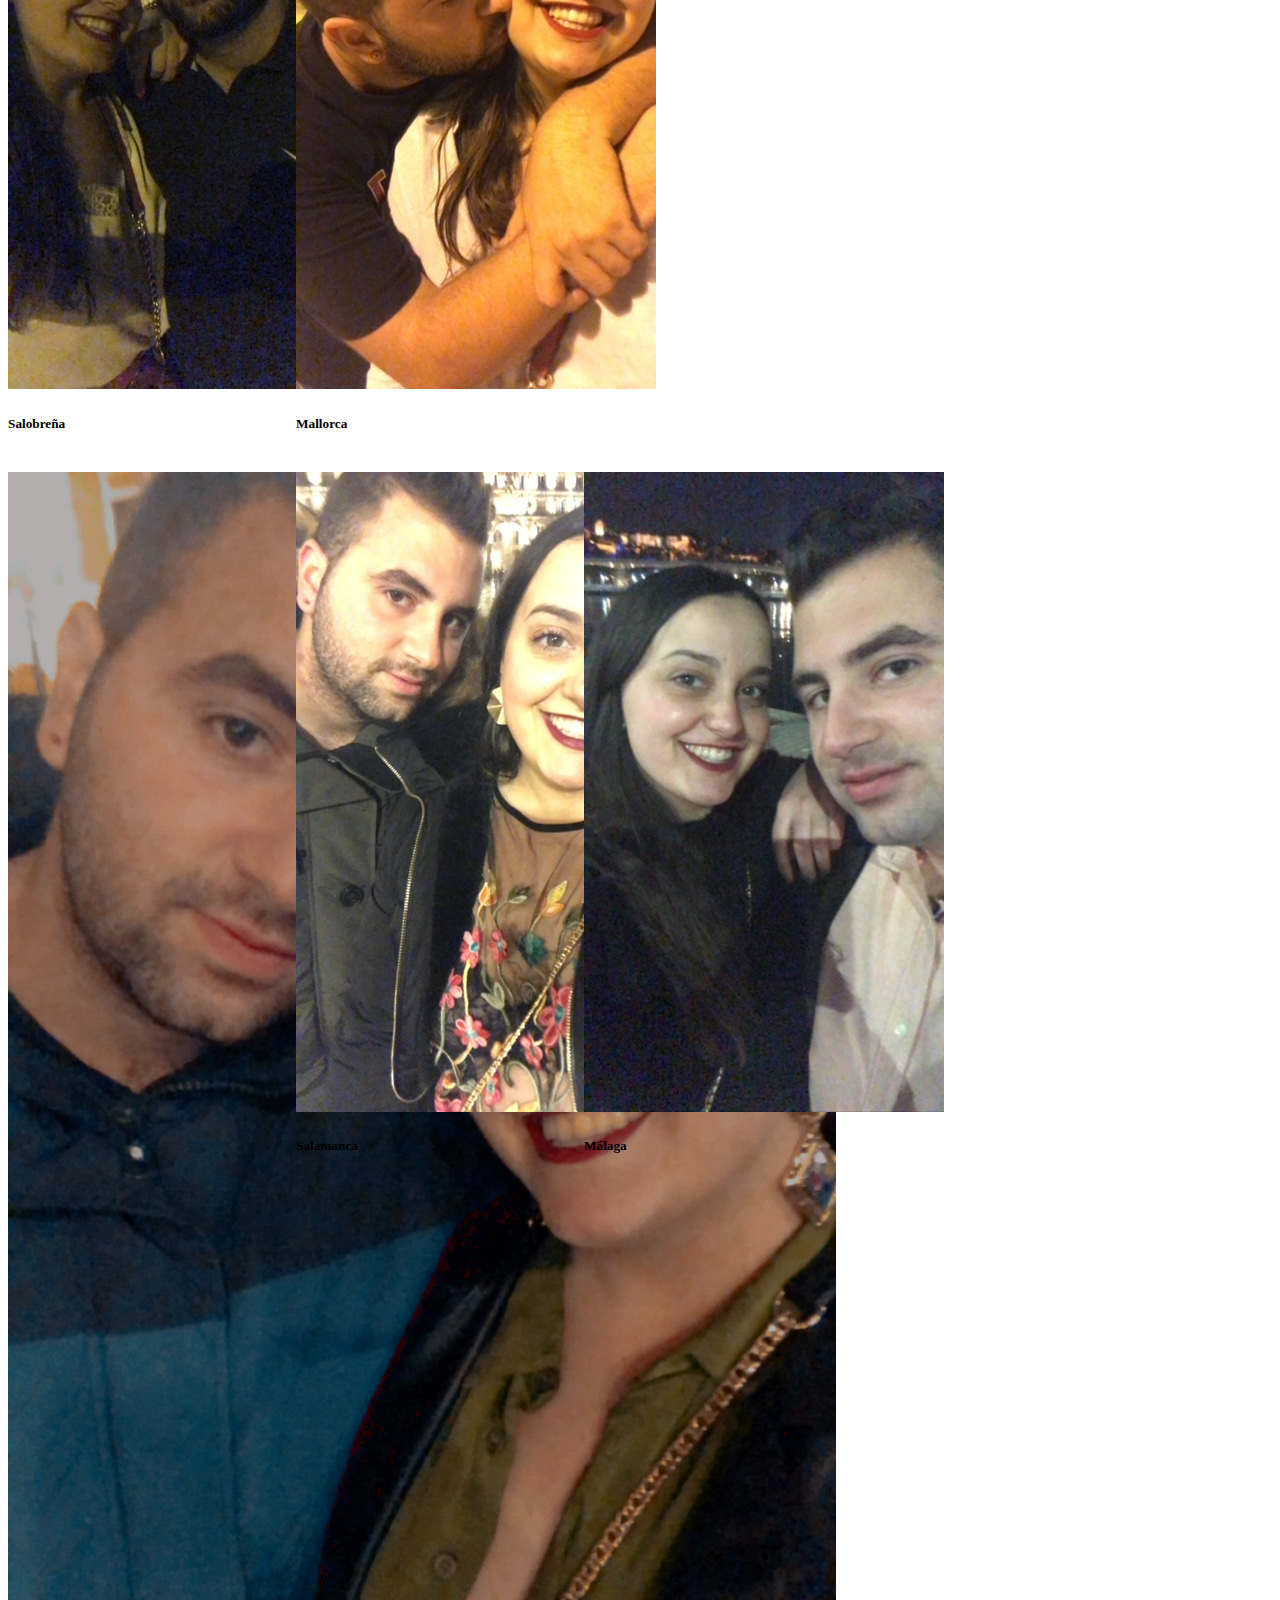
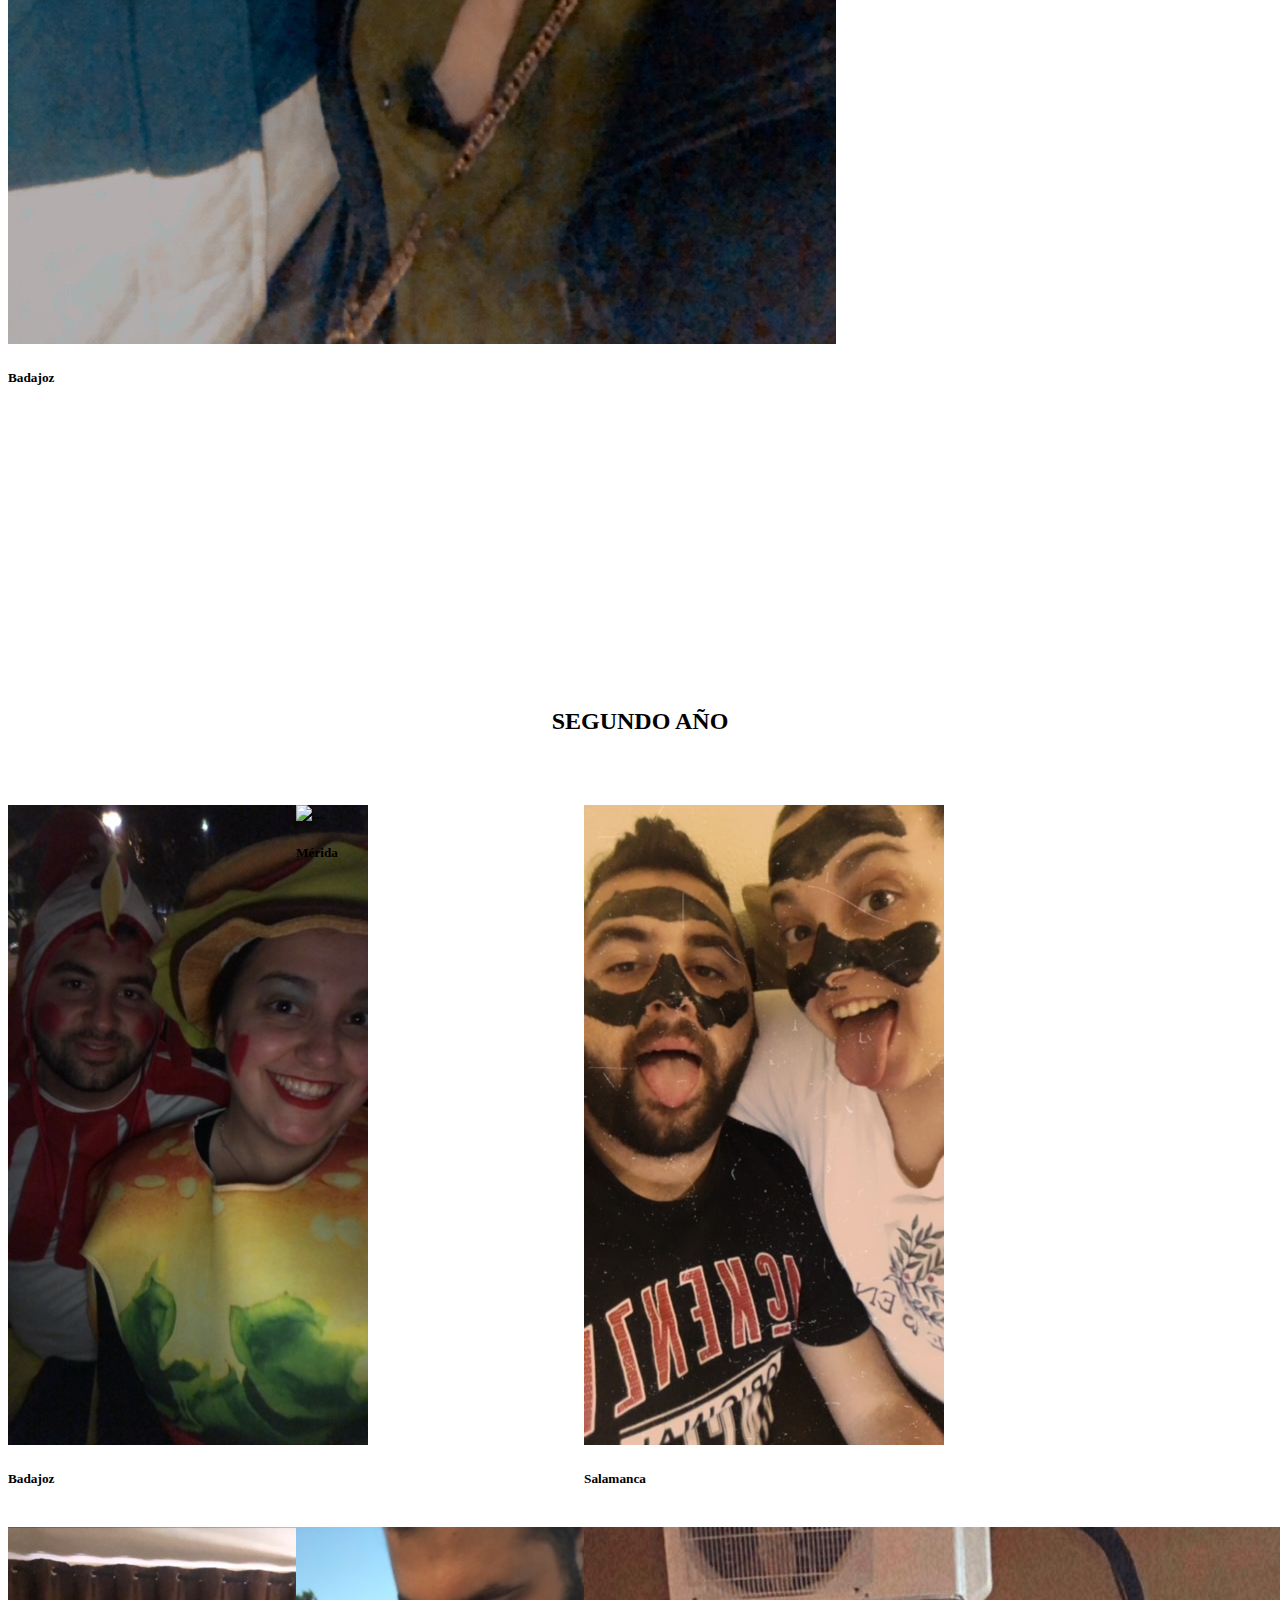
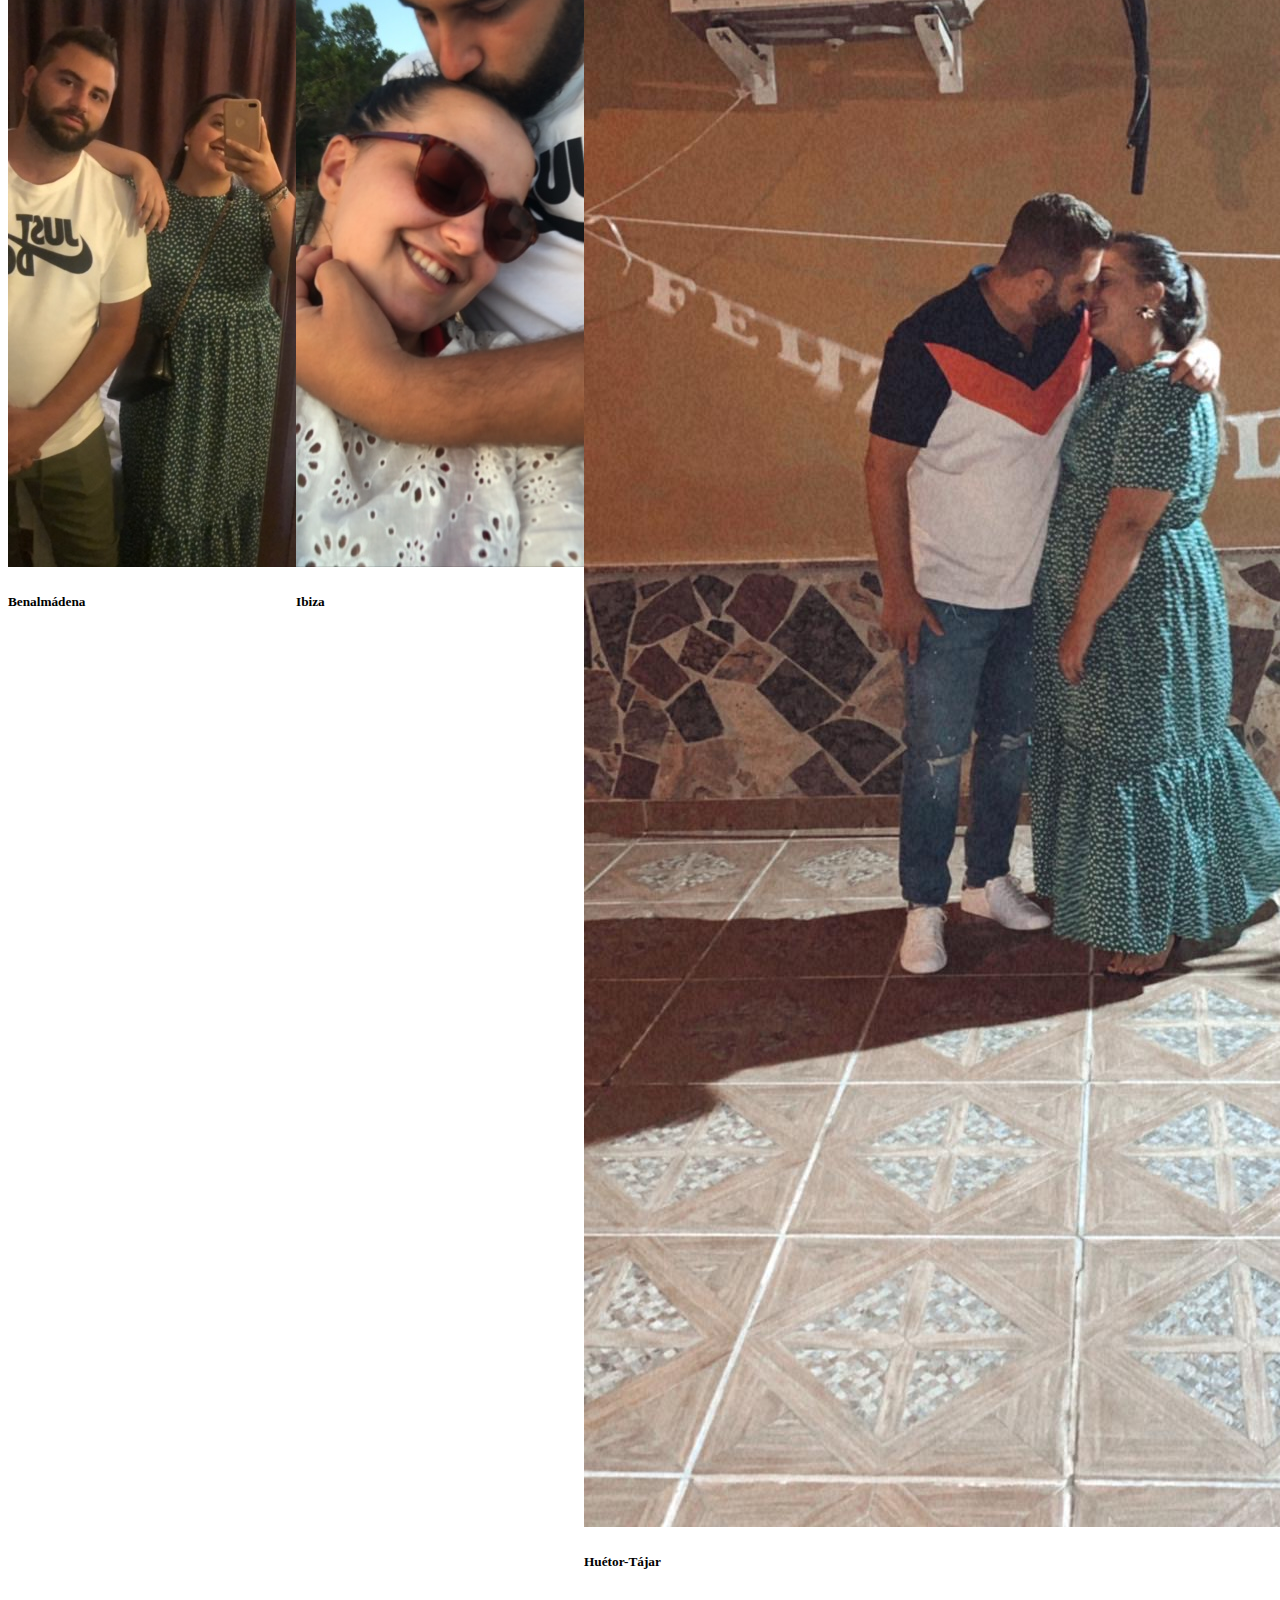
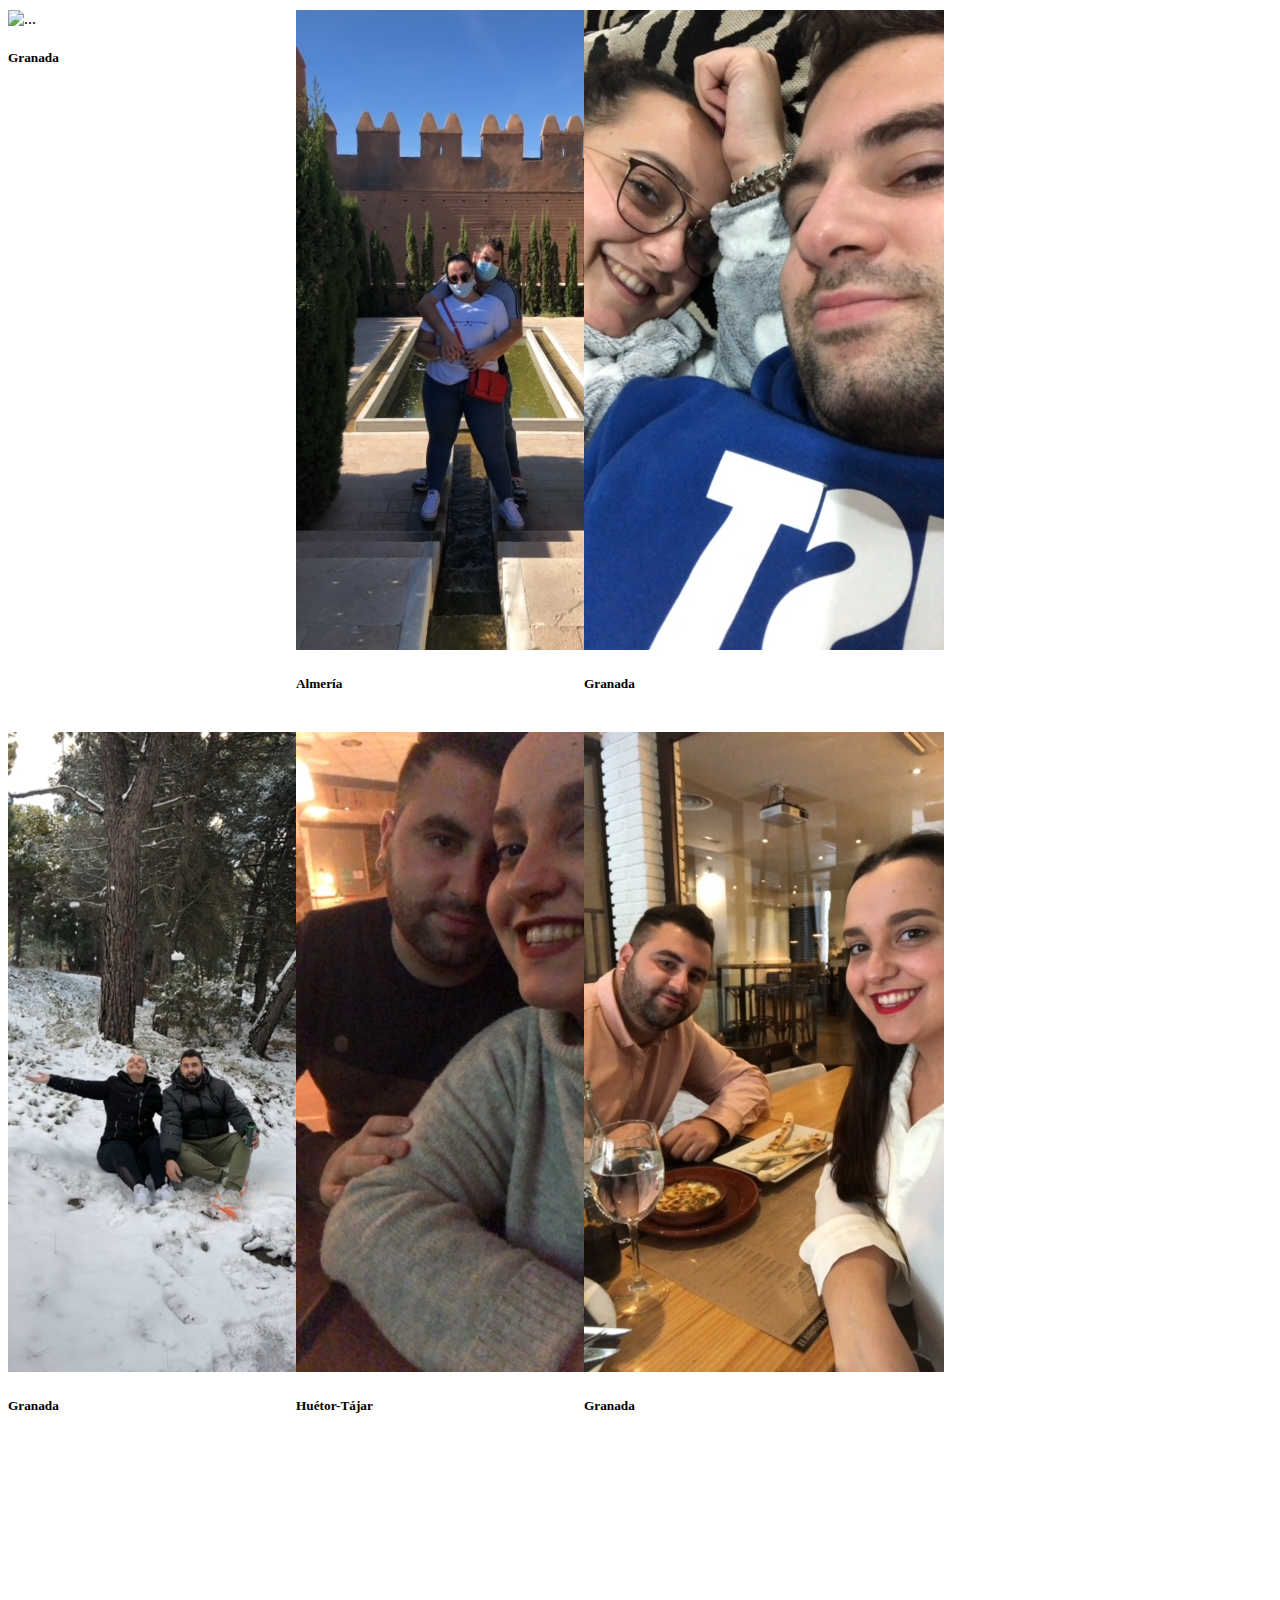
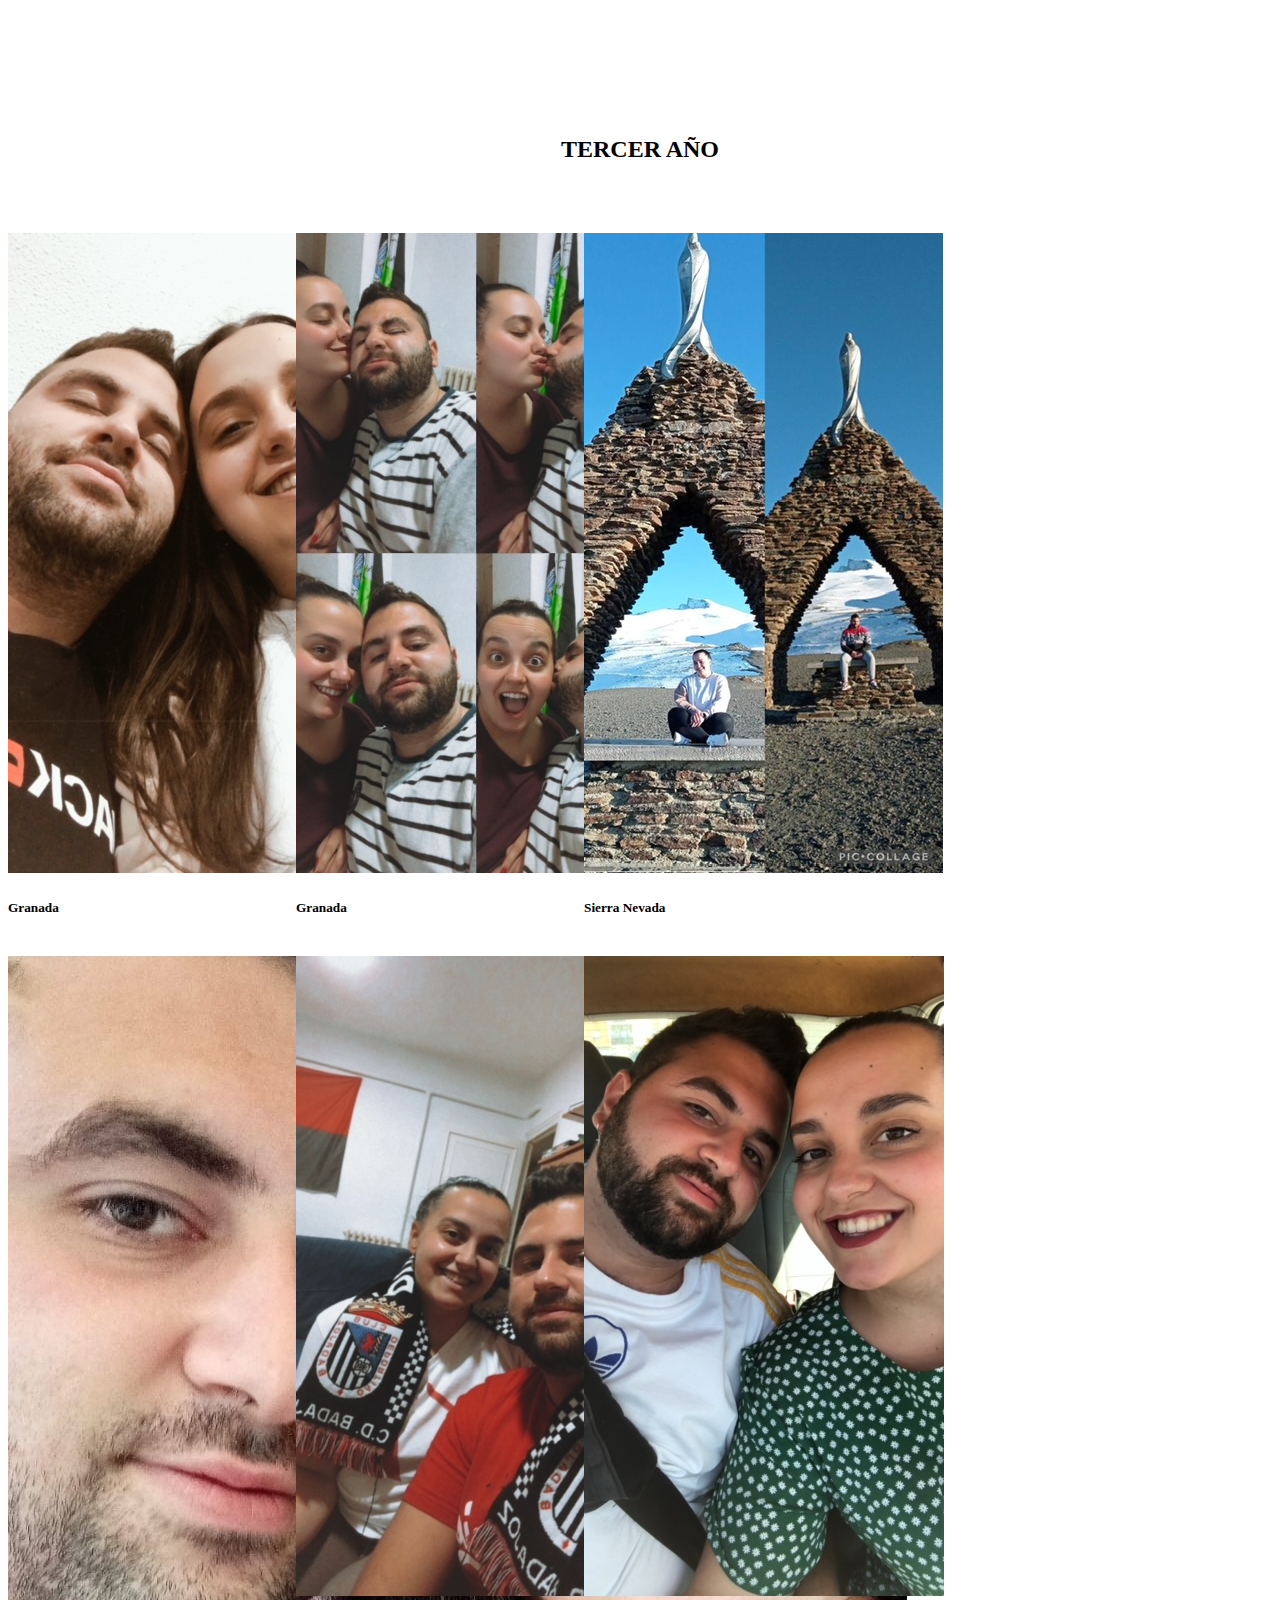
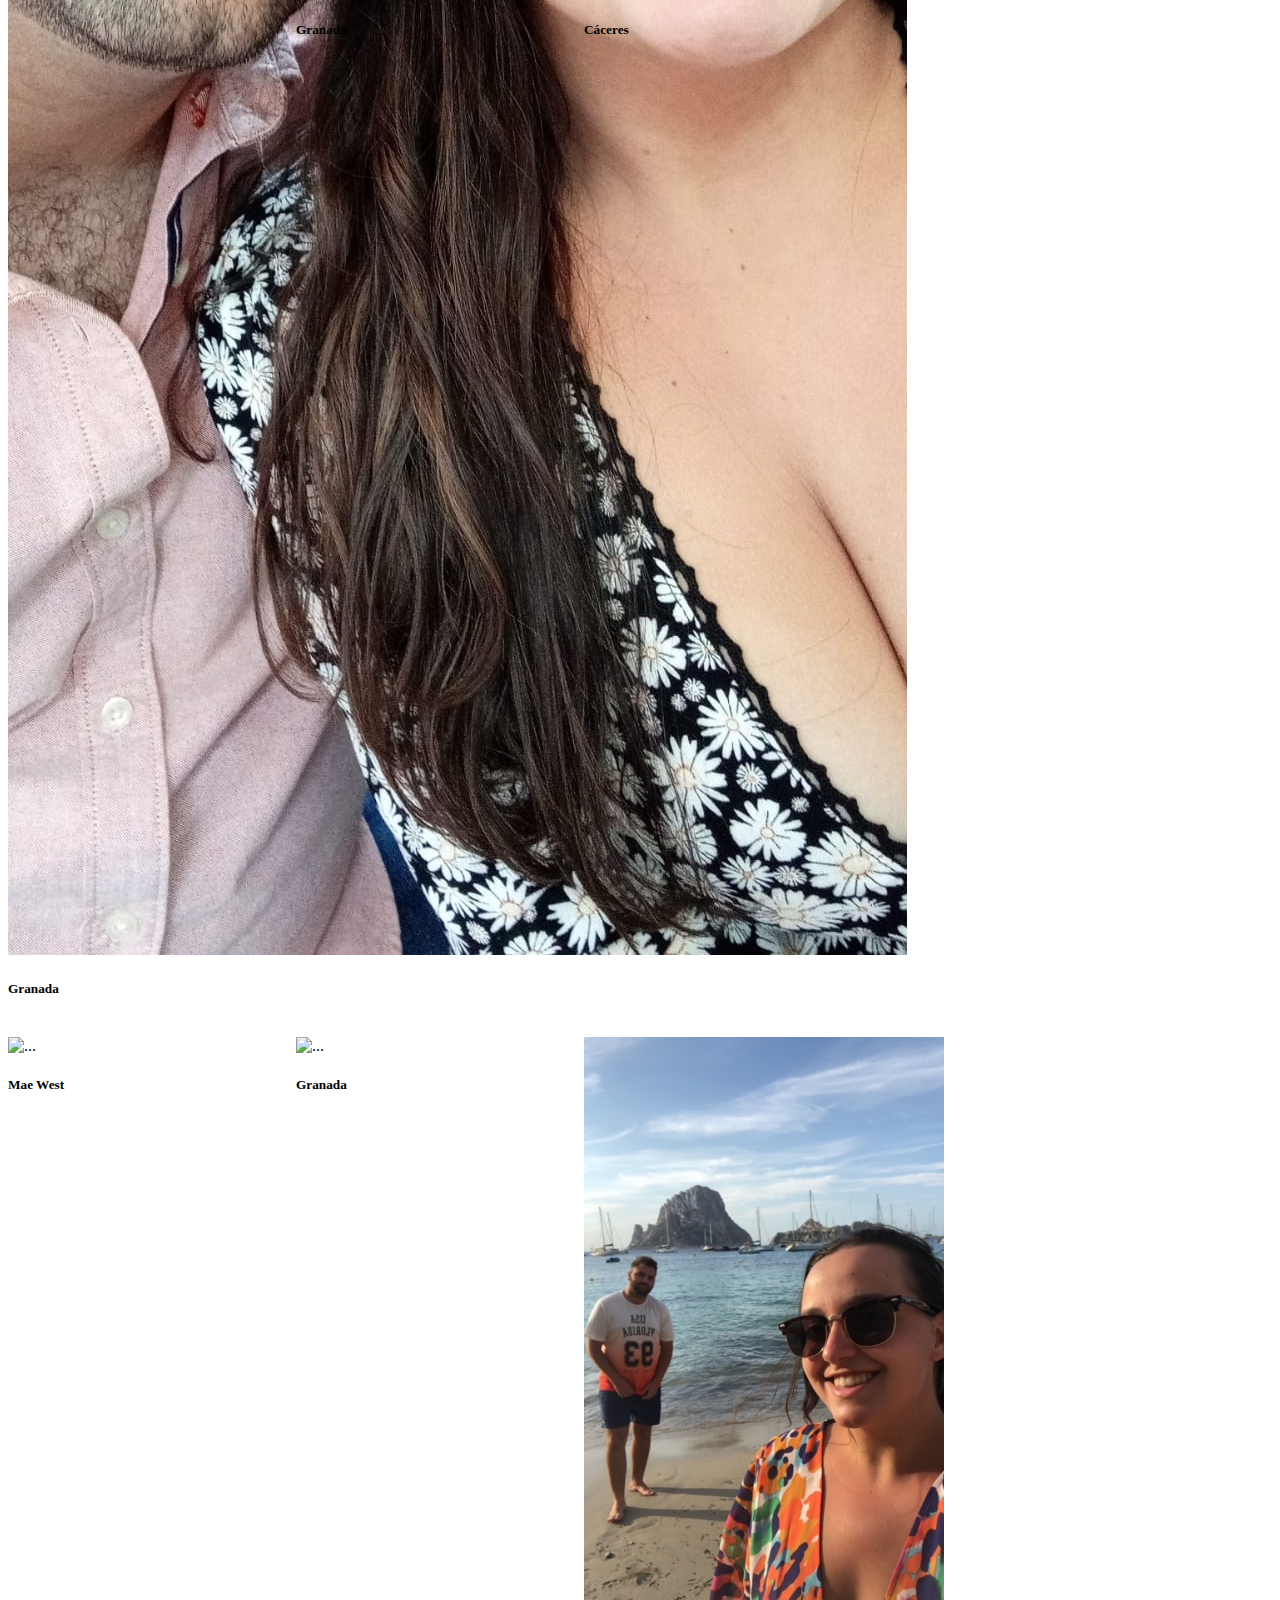
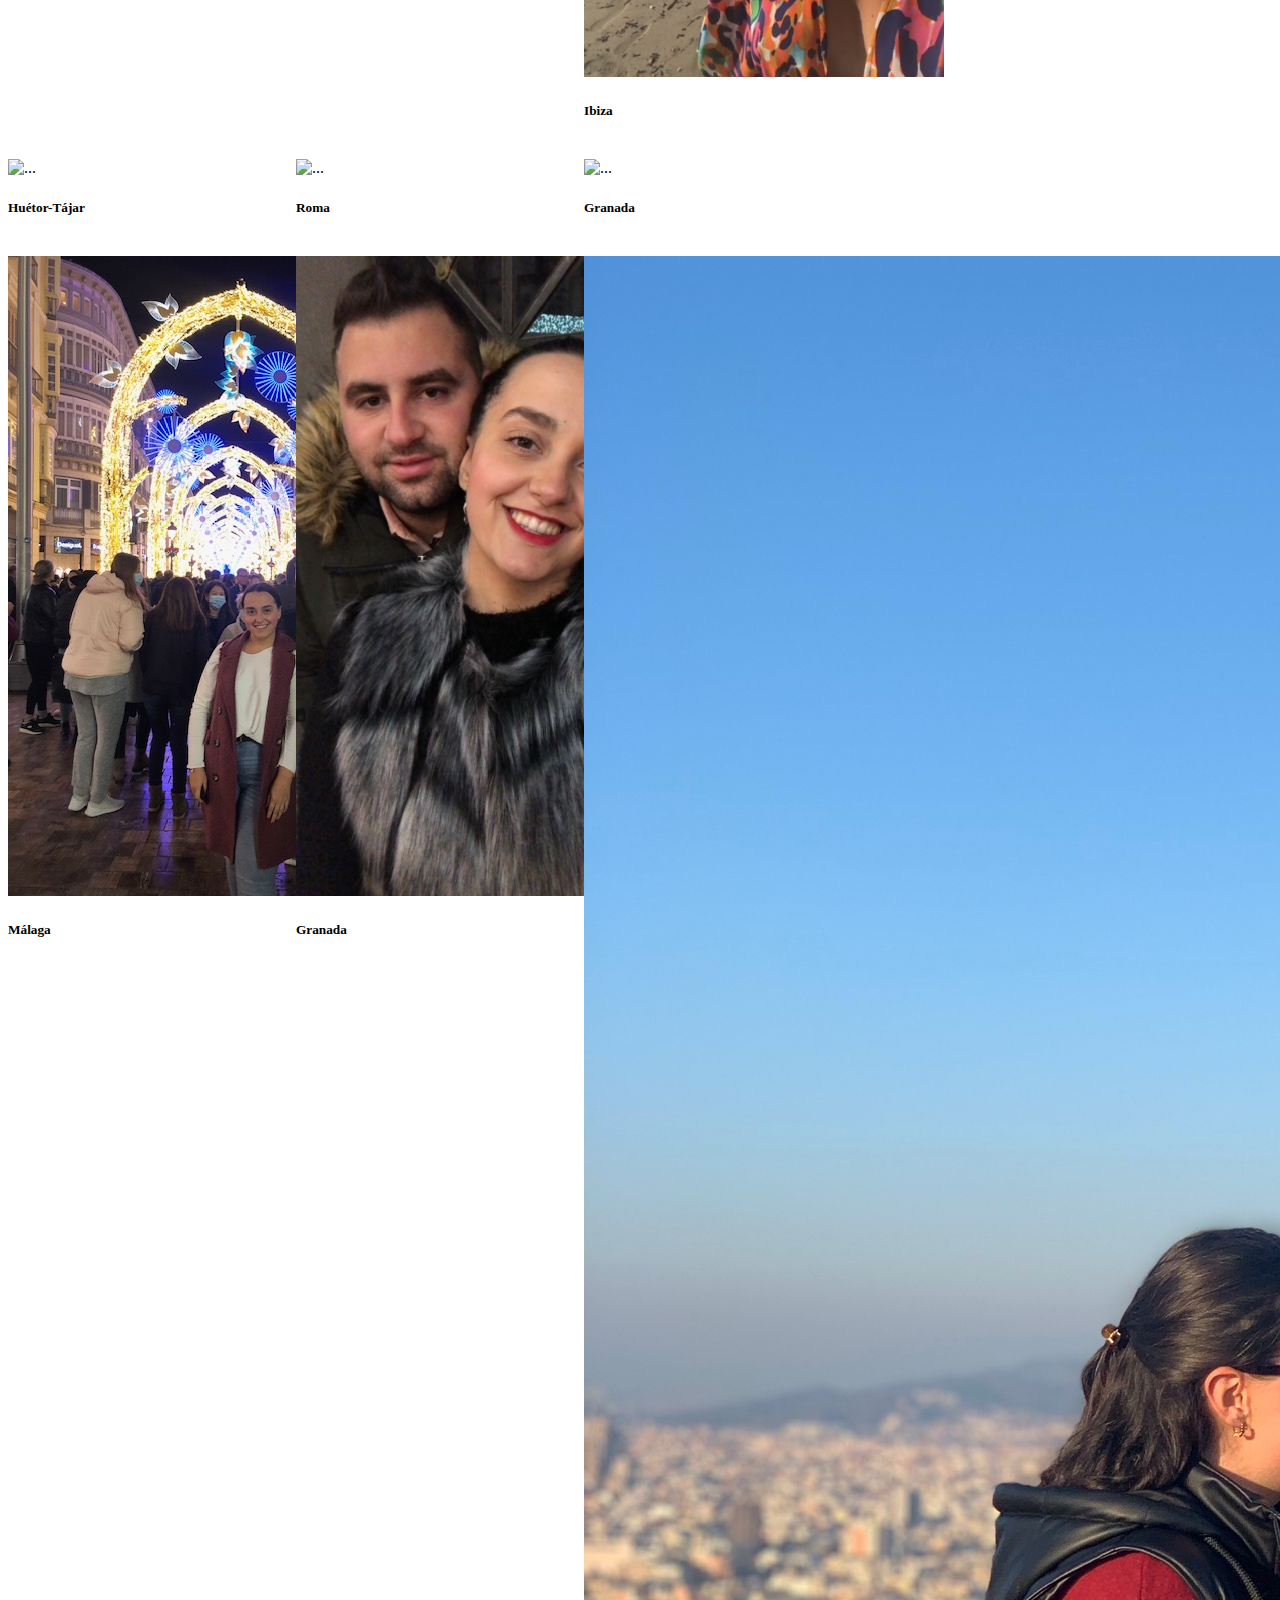
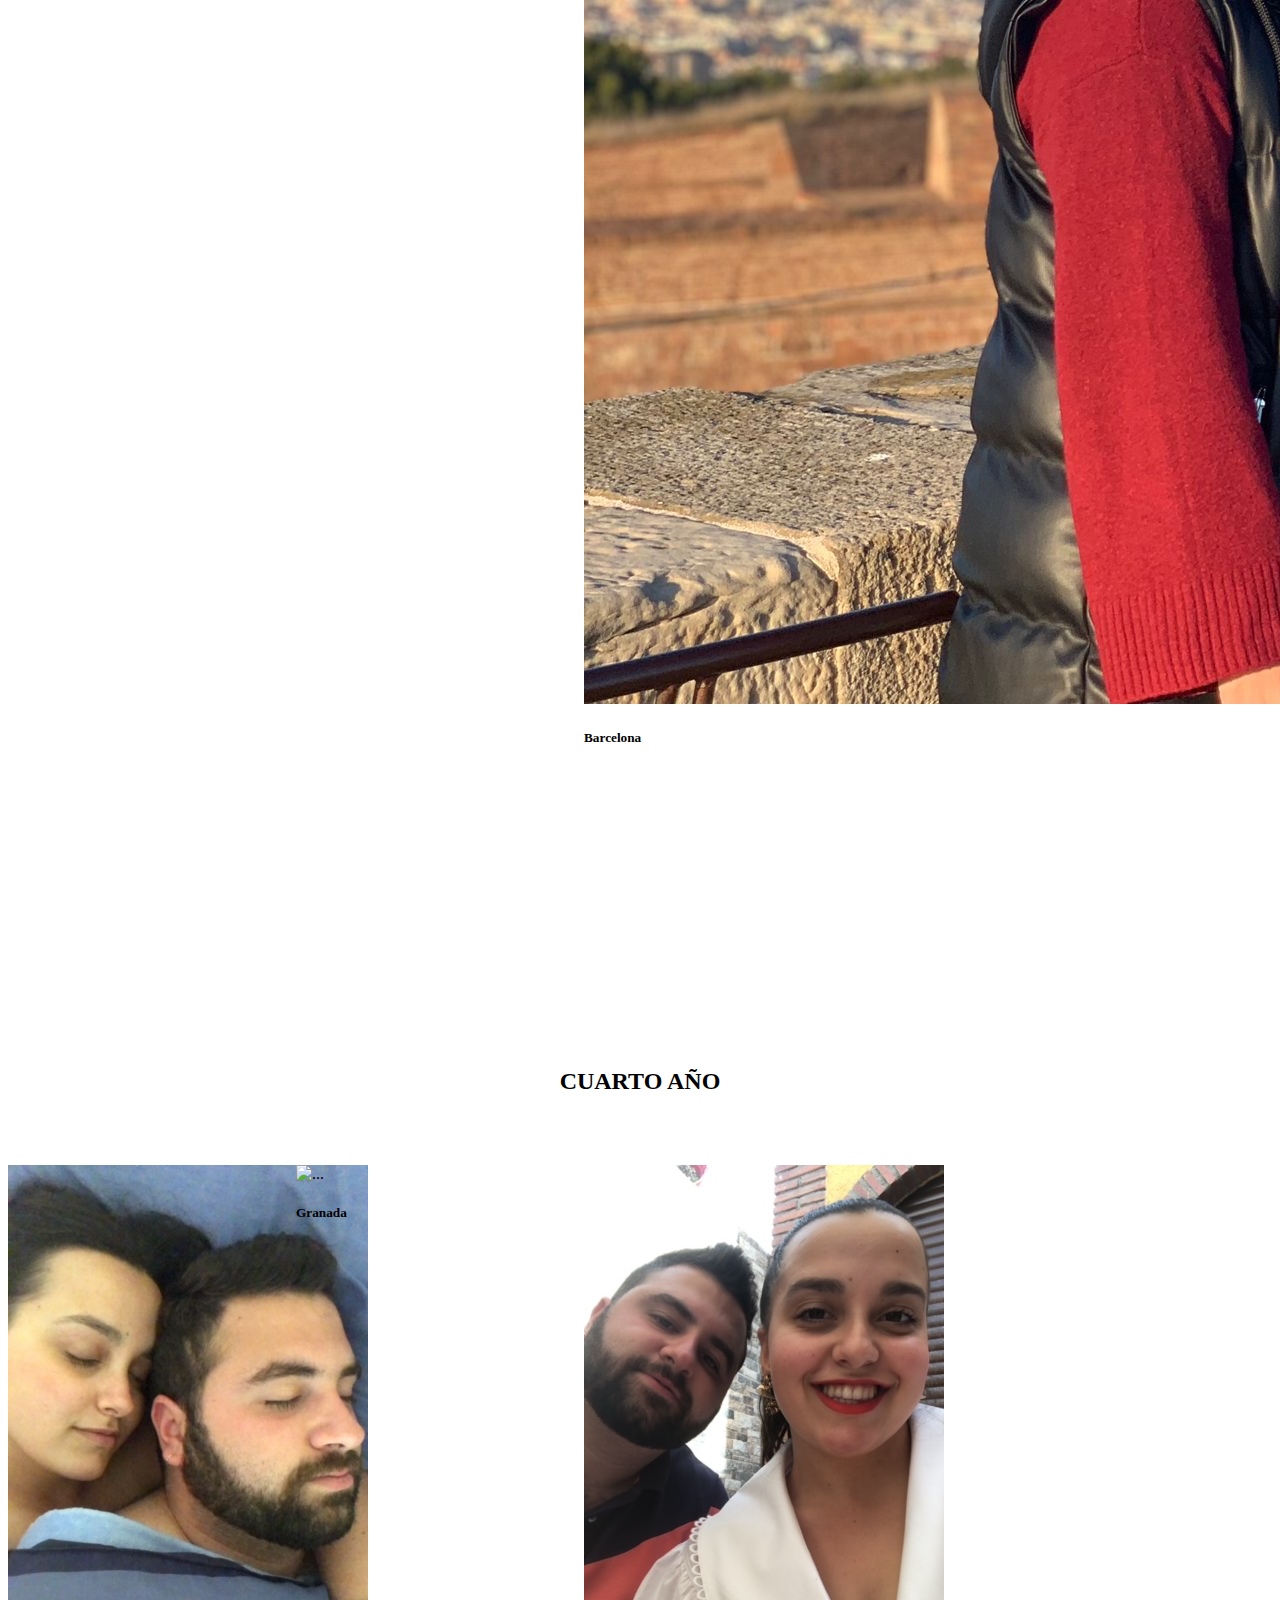
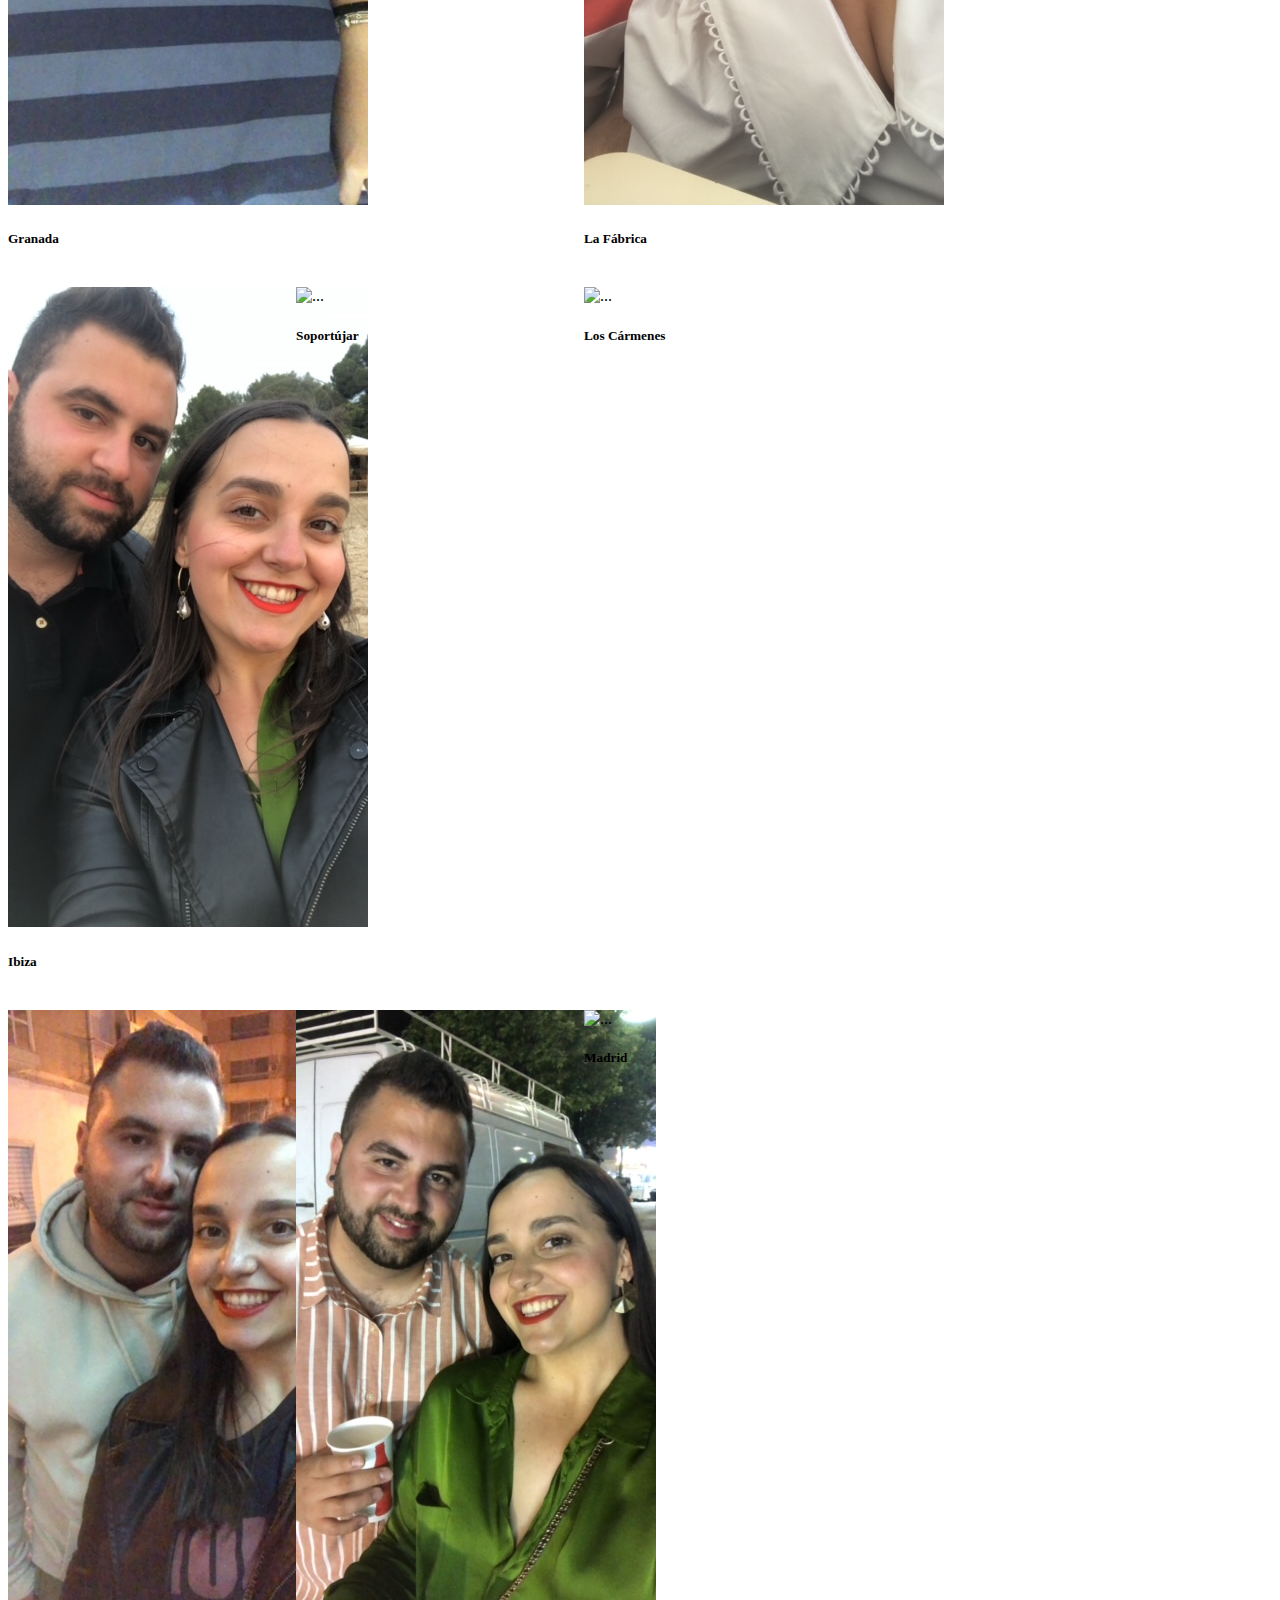
==== commit 908e20cd: "contenido" ====
--- a/index.html
+++ b/index.html
@@ -17,7 +17,7 @@
 
         <div>
             <button class="boton"><a href="#primero" class="text-dark font-weight-bold text-decoration-none">Primer año</a></button>
-            <button> class="boton"<a href="#segundo" class="text-dark font-weight-bold text-decoration-none">Segundo año</a></button>
+            <button class="boton"><a href="#segundo" class="text-dark font-weight-bold text-decoration-none">Segundo año</a></button>
             <button class="boton"><a href="#tercero" class="text-dark font-weight-bold text-decoration-none">Tercer año</a></button>
             <button class="boton"><a href="#cuarto" class="text-dark font-weight-bold text-decoration-none">Cuarto año</a></button> 
             <button class="boton"><a href="#quinto" class="text-dark font-weight-bold text-decoration-none">Quinto año</a></button>
--- a/css/styles.css
+++ b/css/styles.css
@@ -31,6 +31,7 @@
 }
 
 .boton{
-    border: 1px solid red !important;
+    border: 1px solid rgb(247, 83, 83) !important;
     background-color: rgb(235, 157, 157) !important;
+    border-radius: 8px;
 }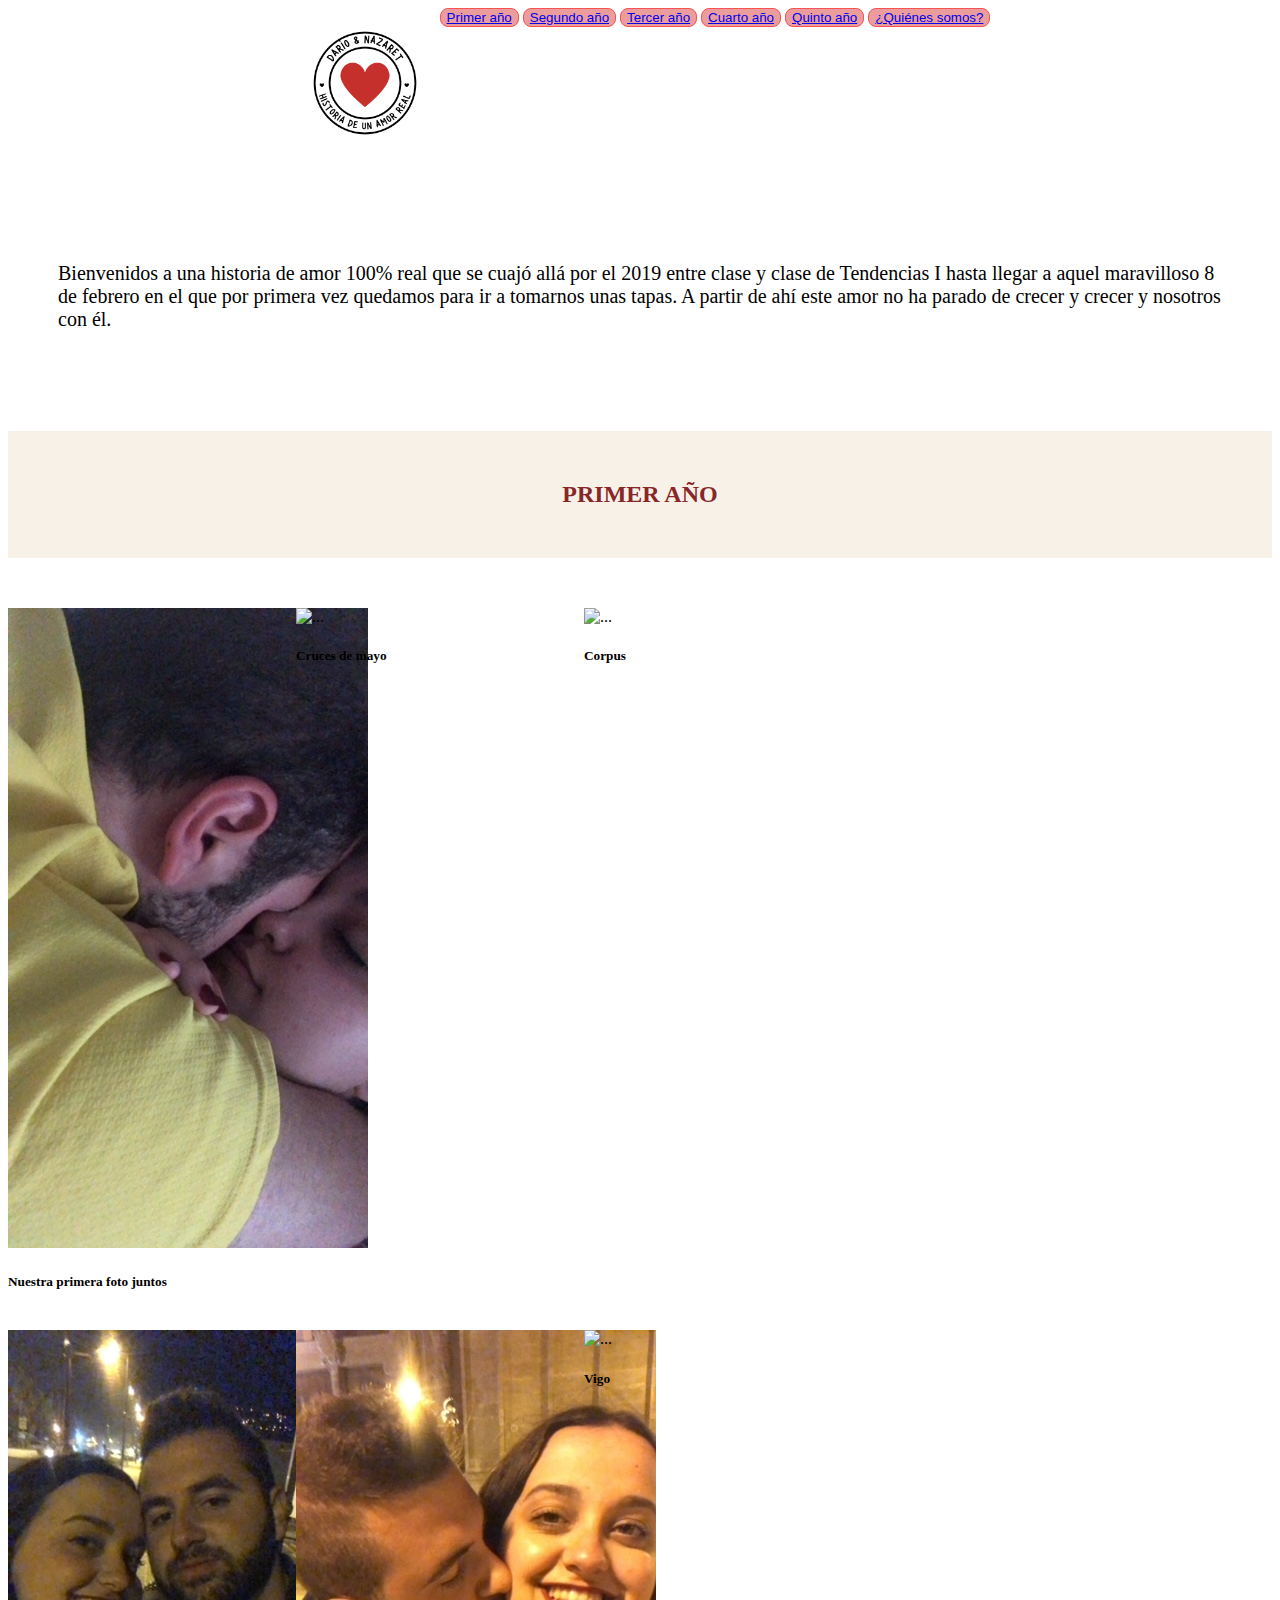
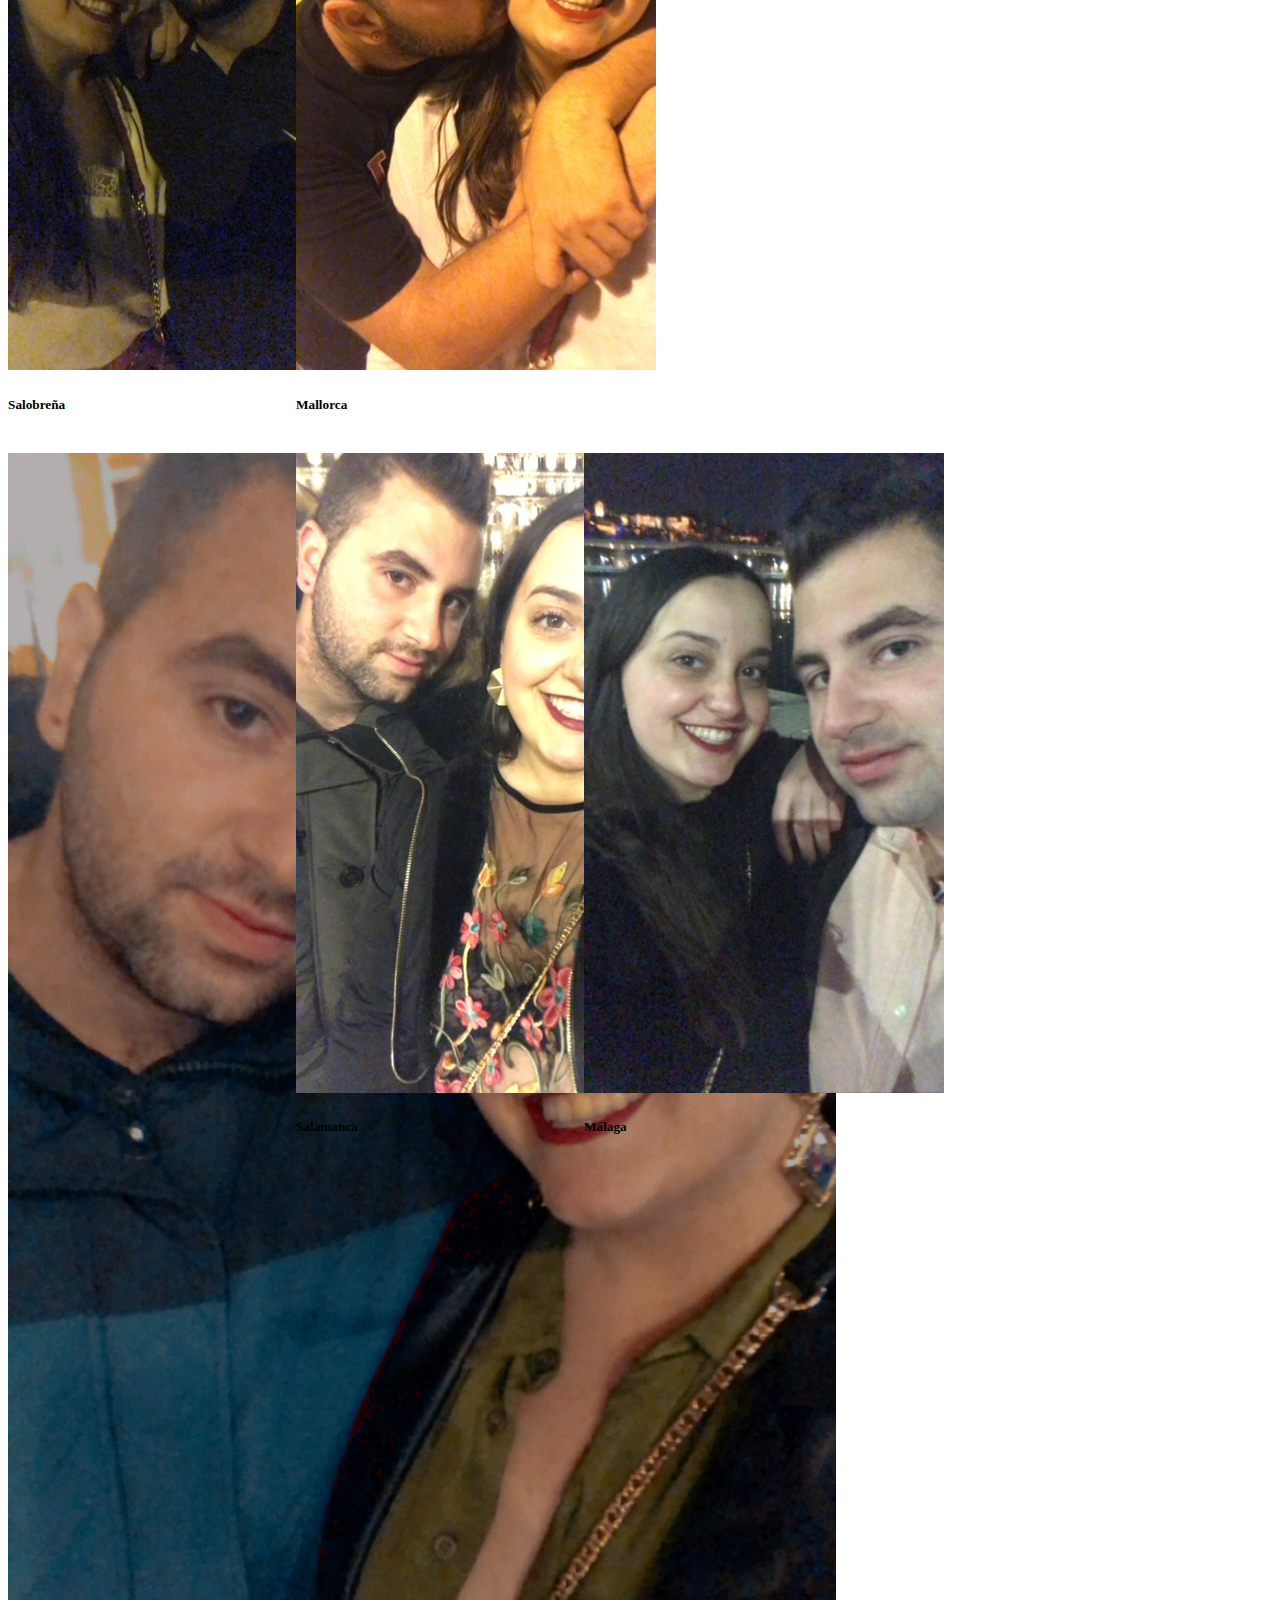
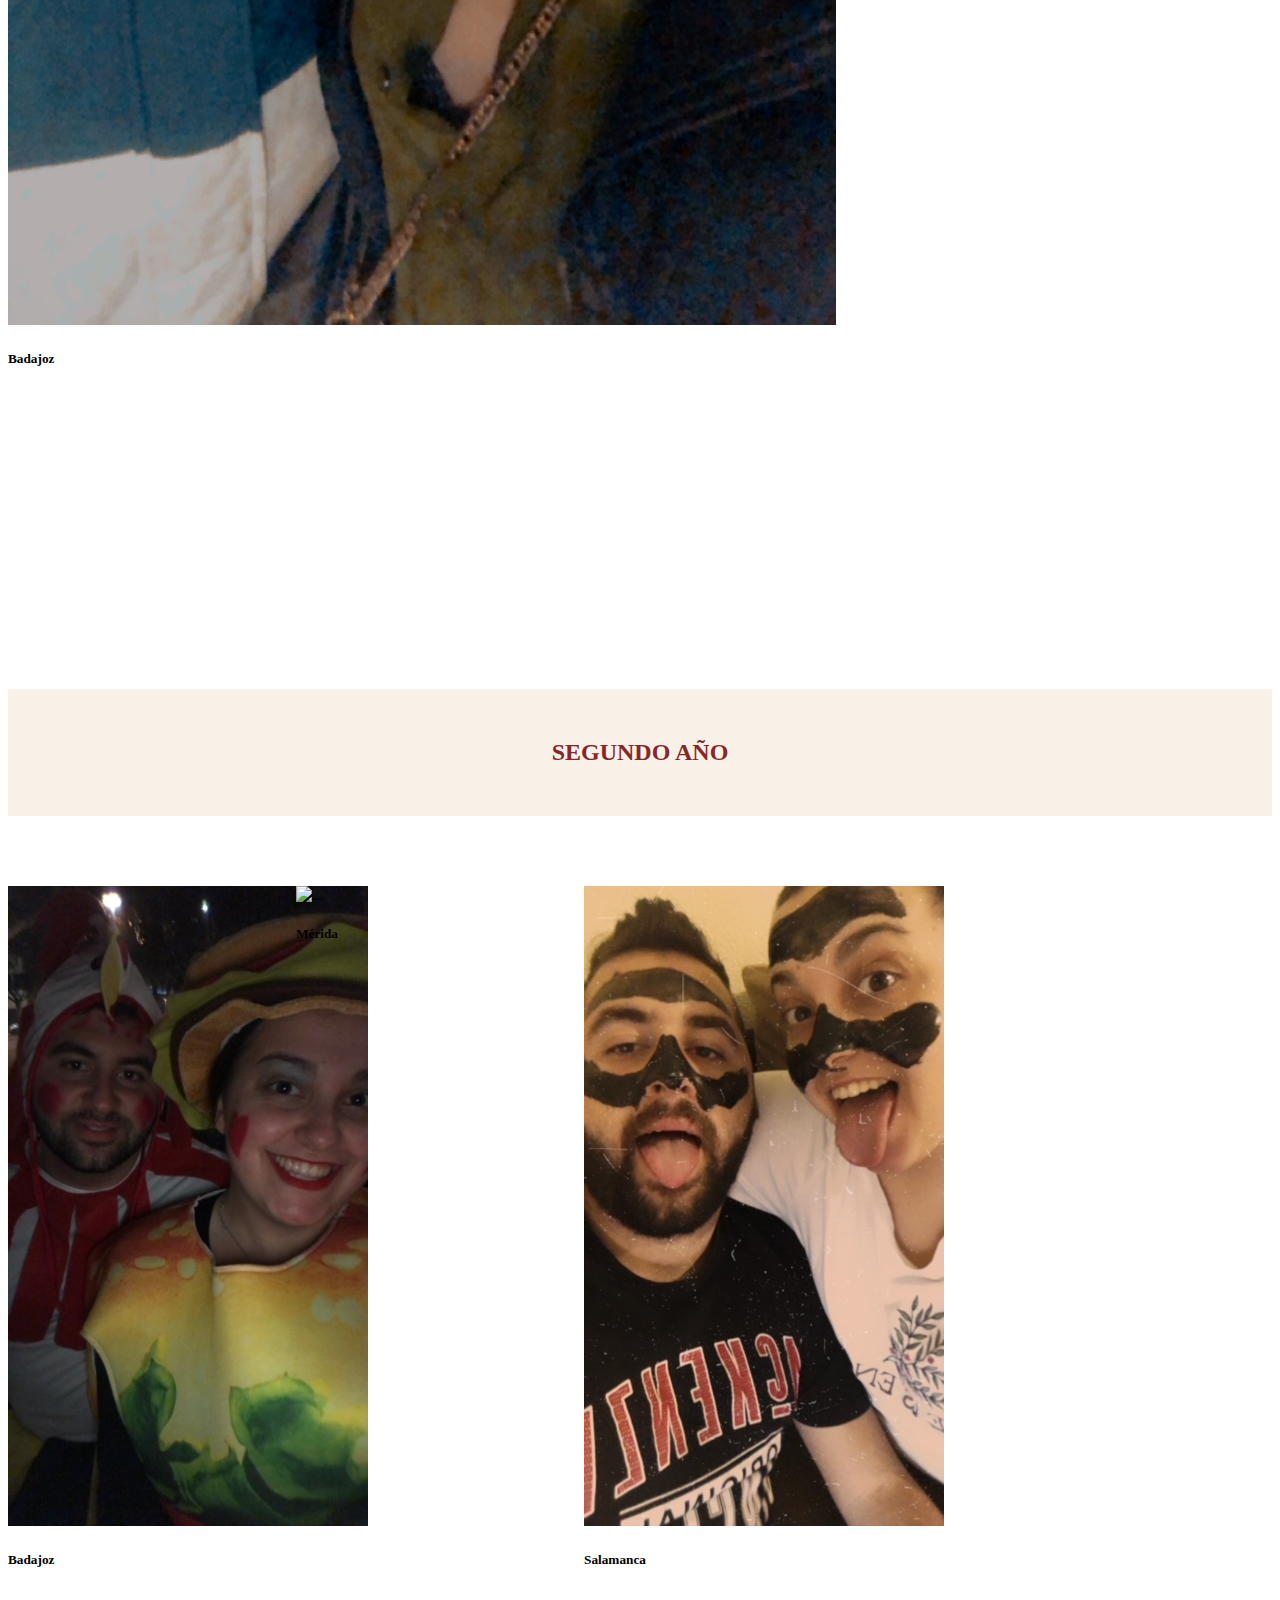
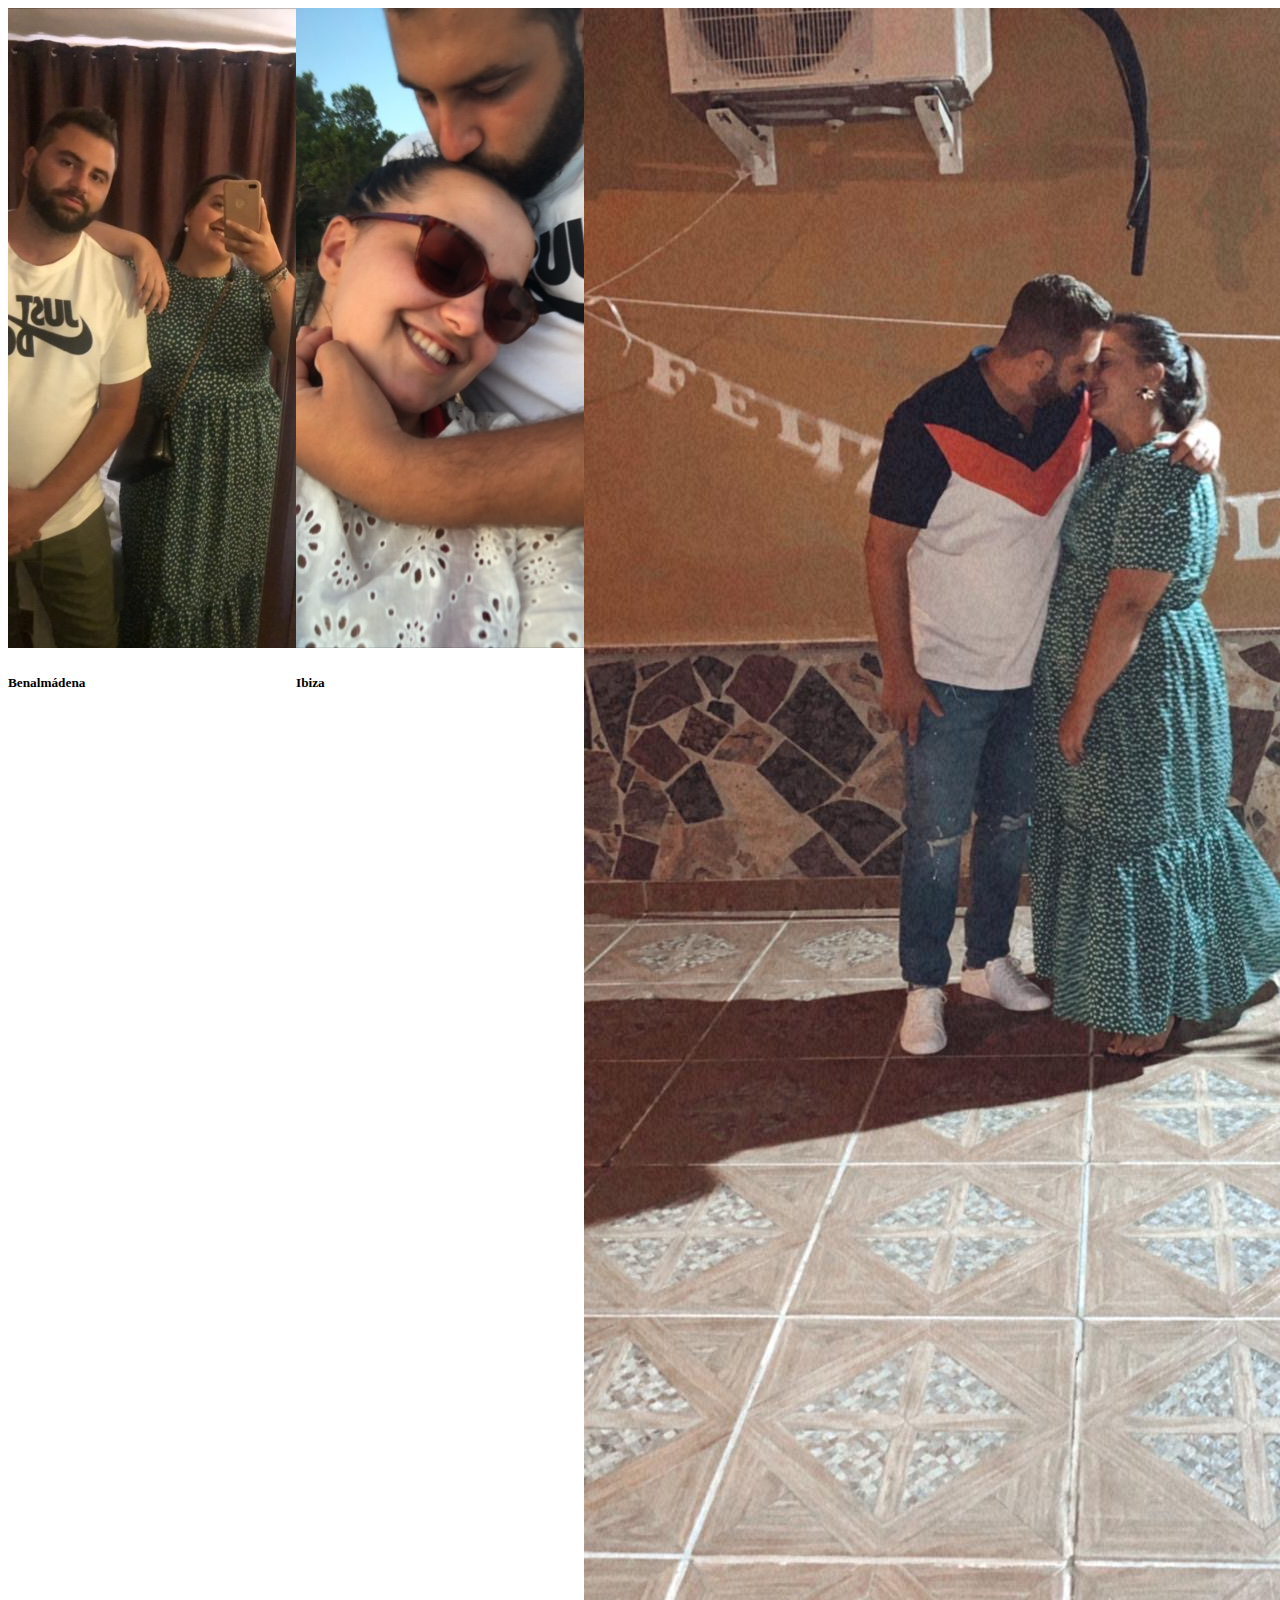
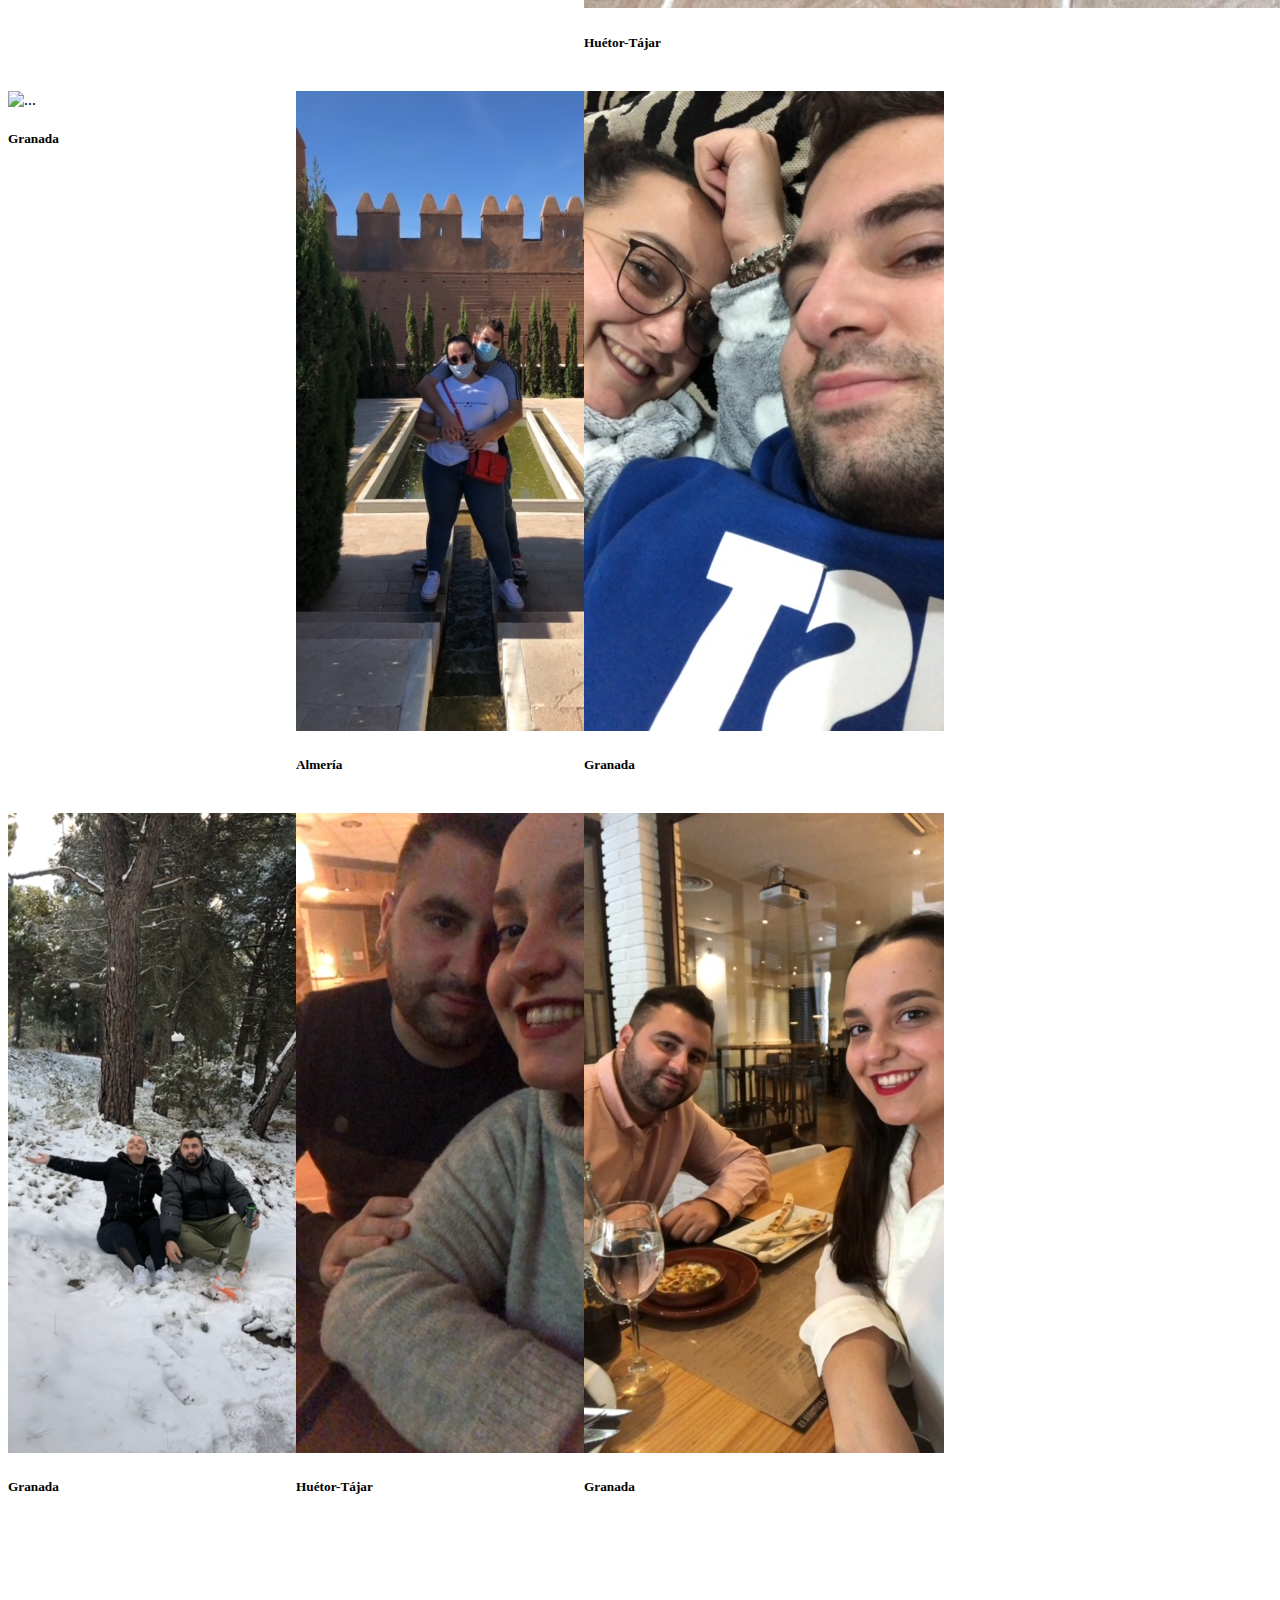
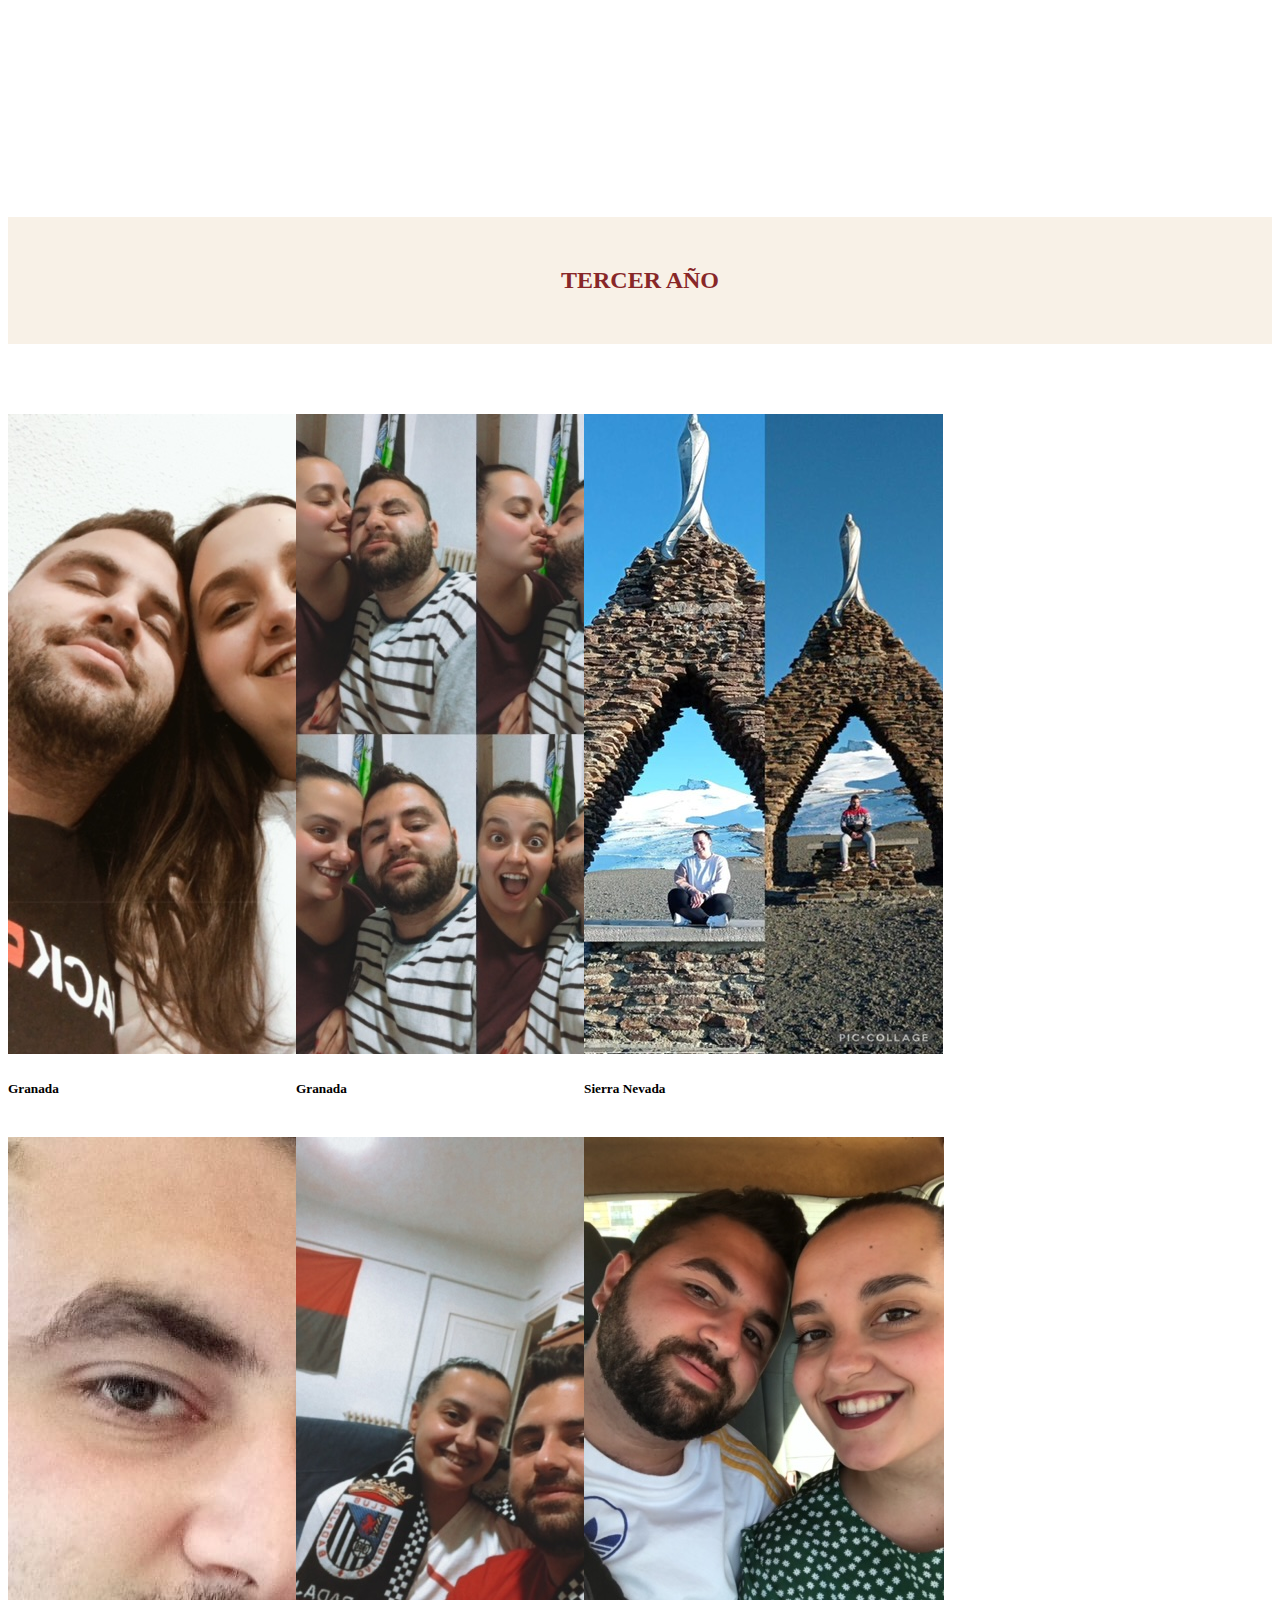
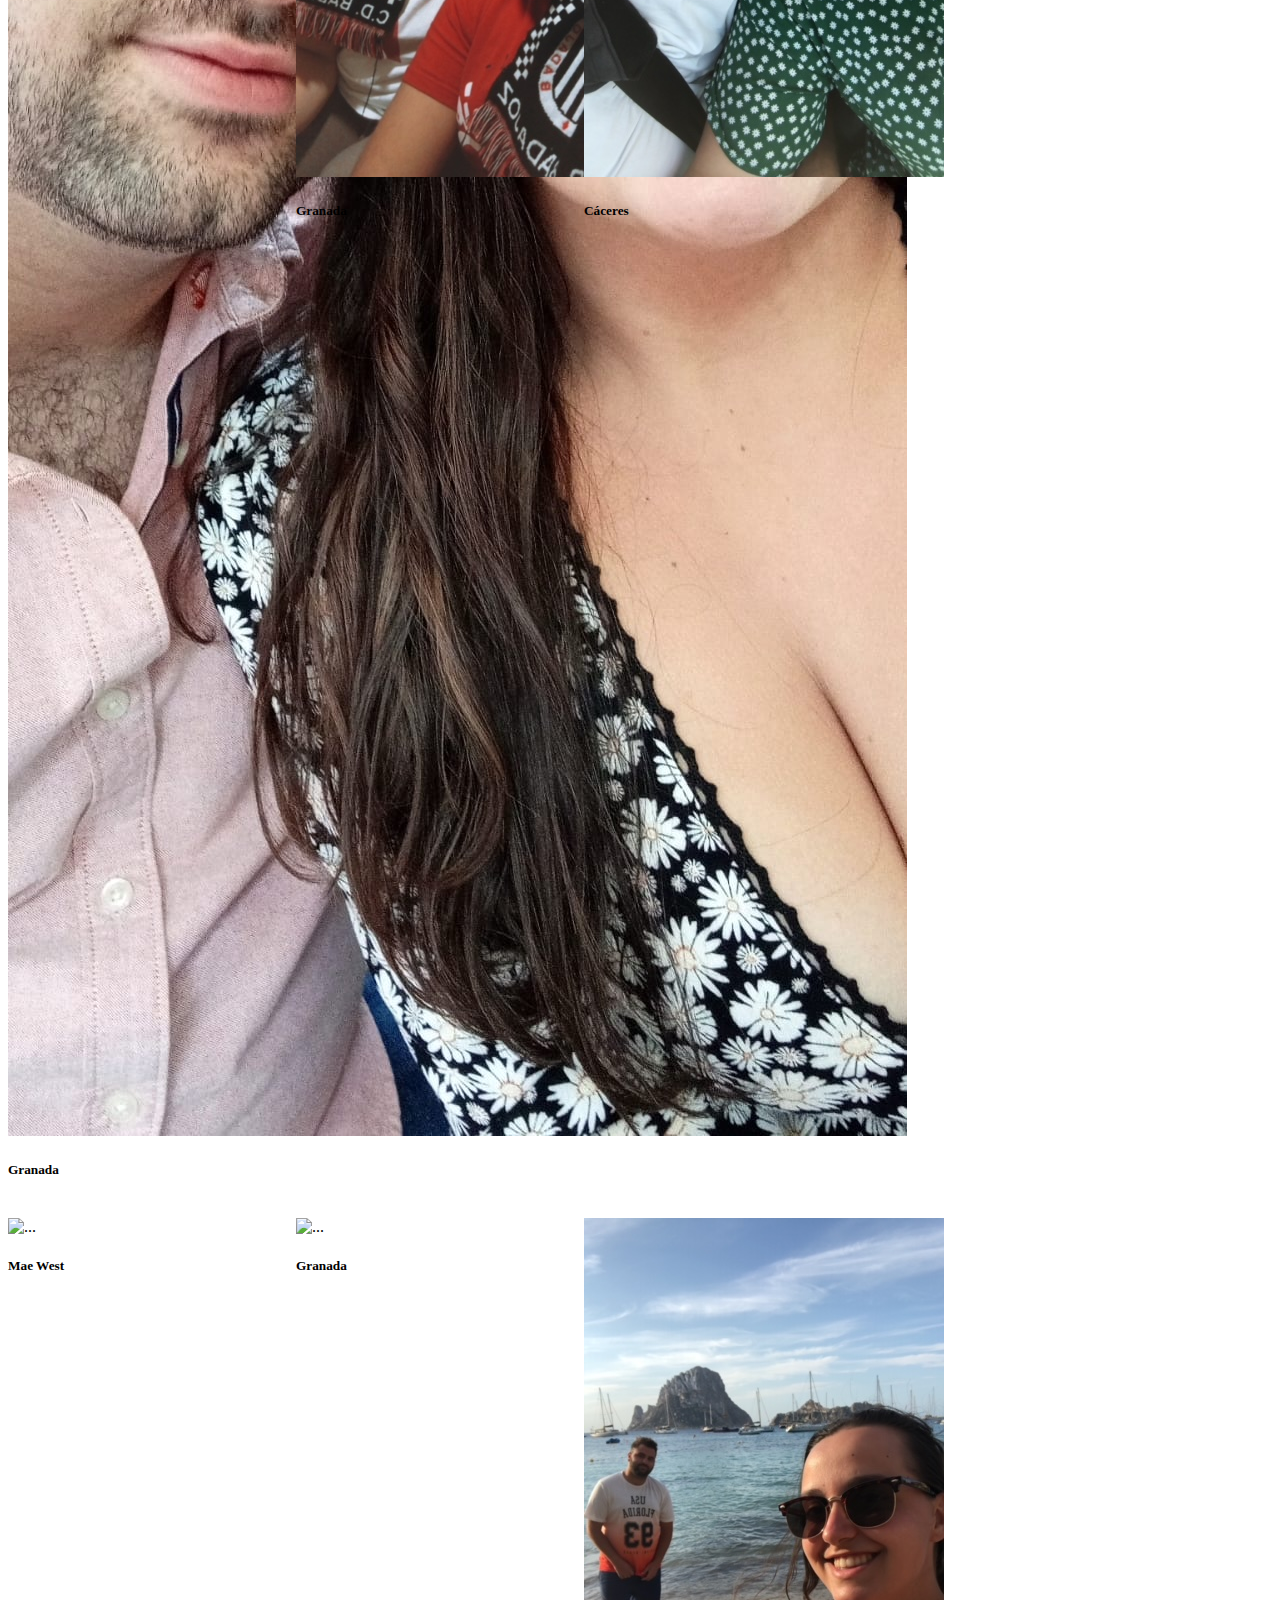
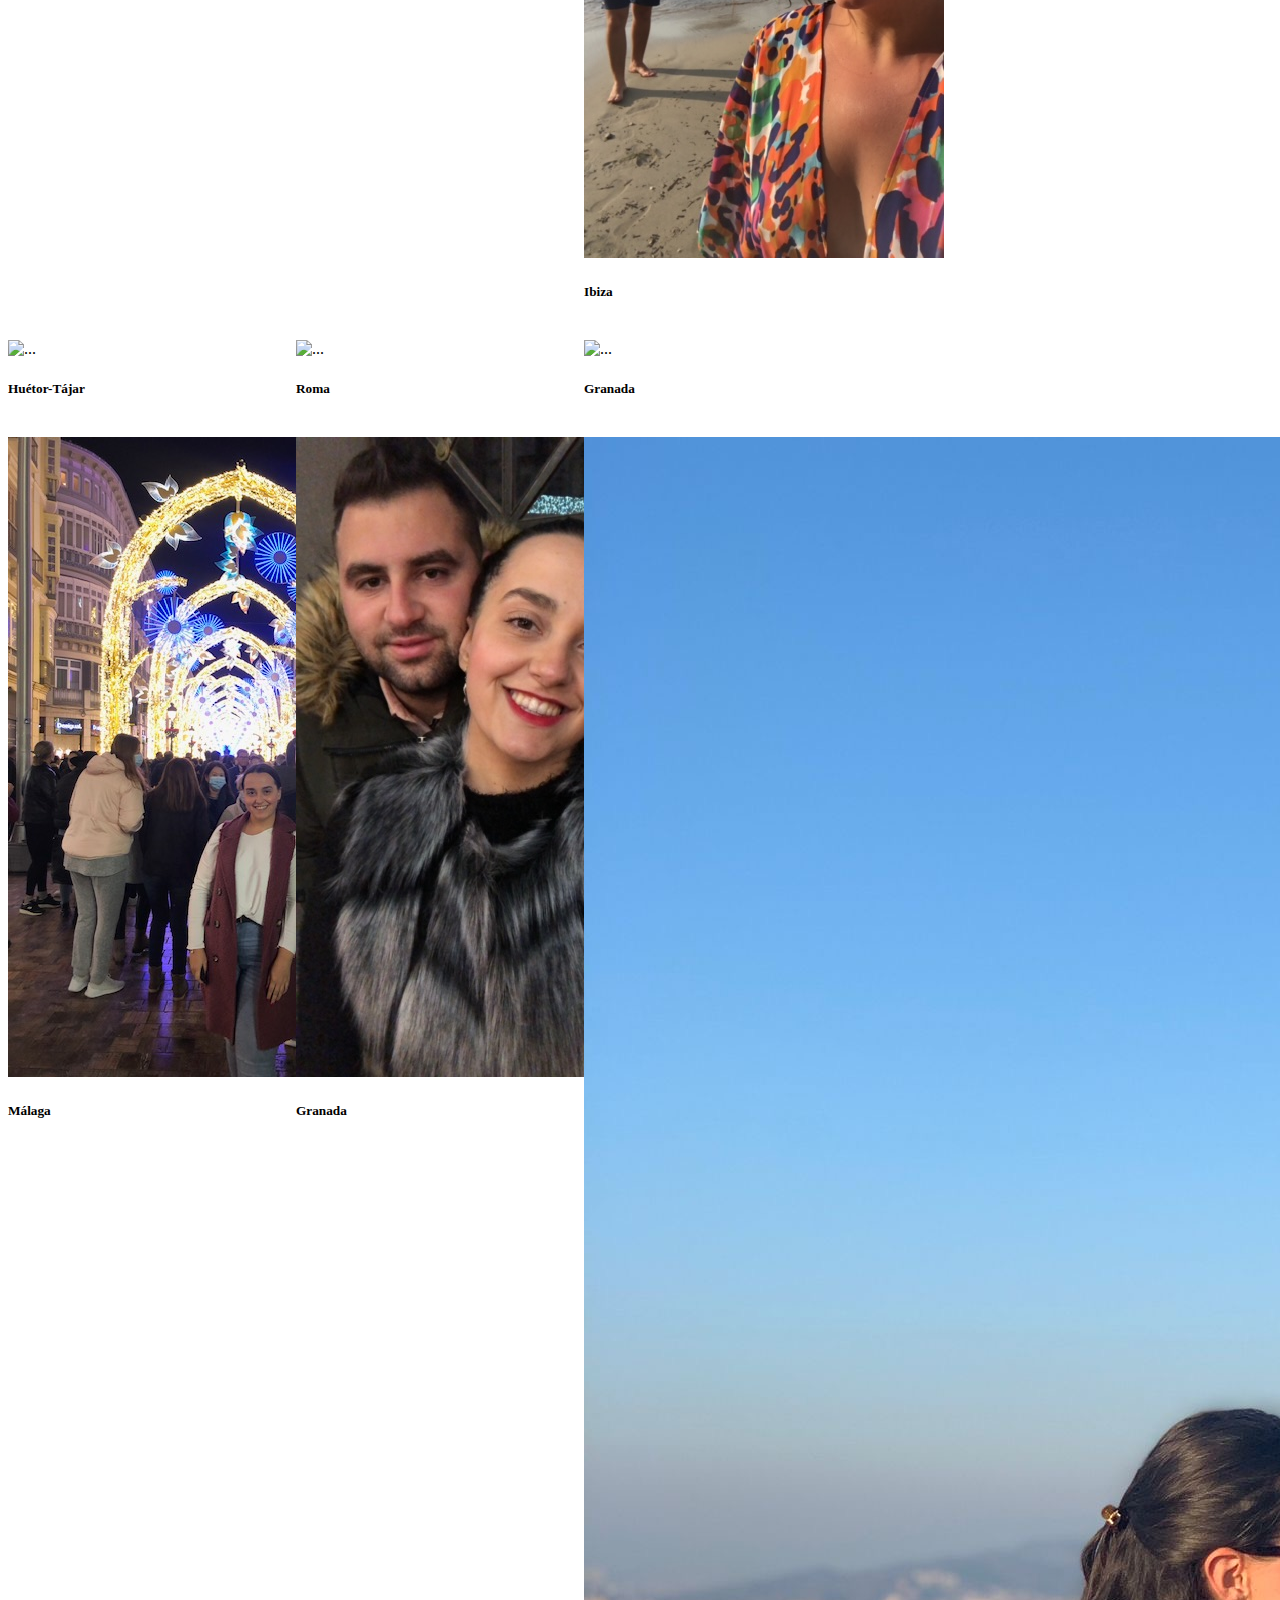
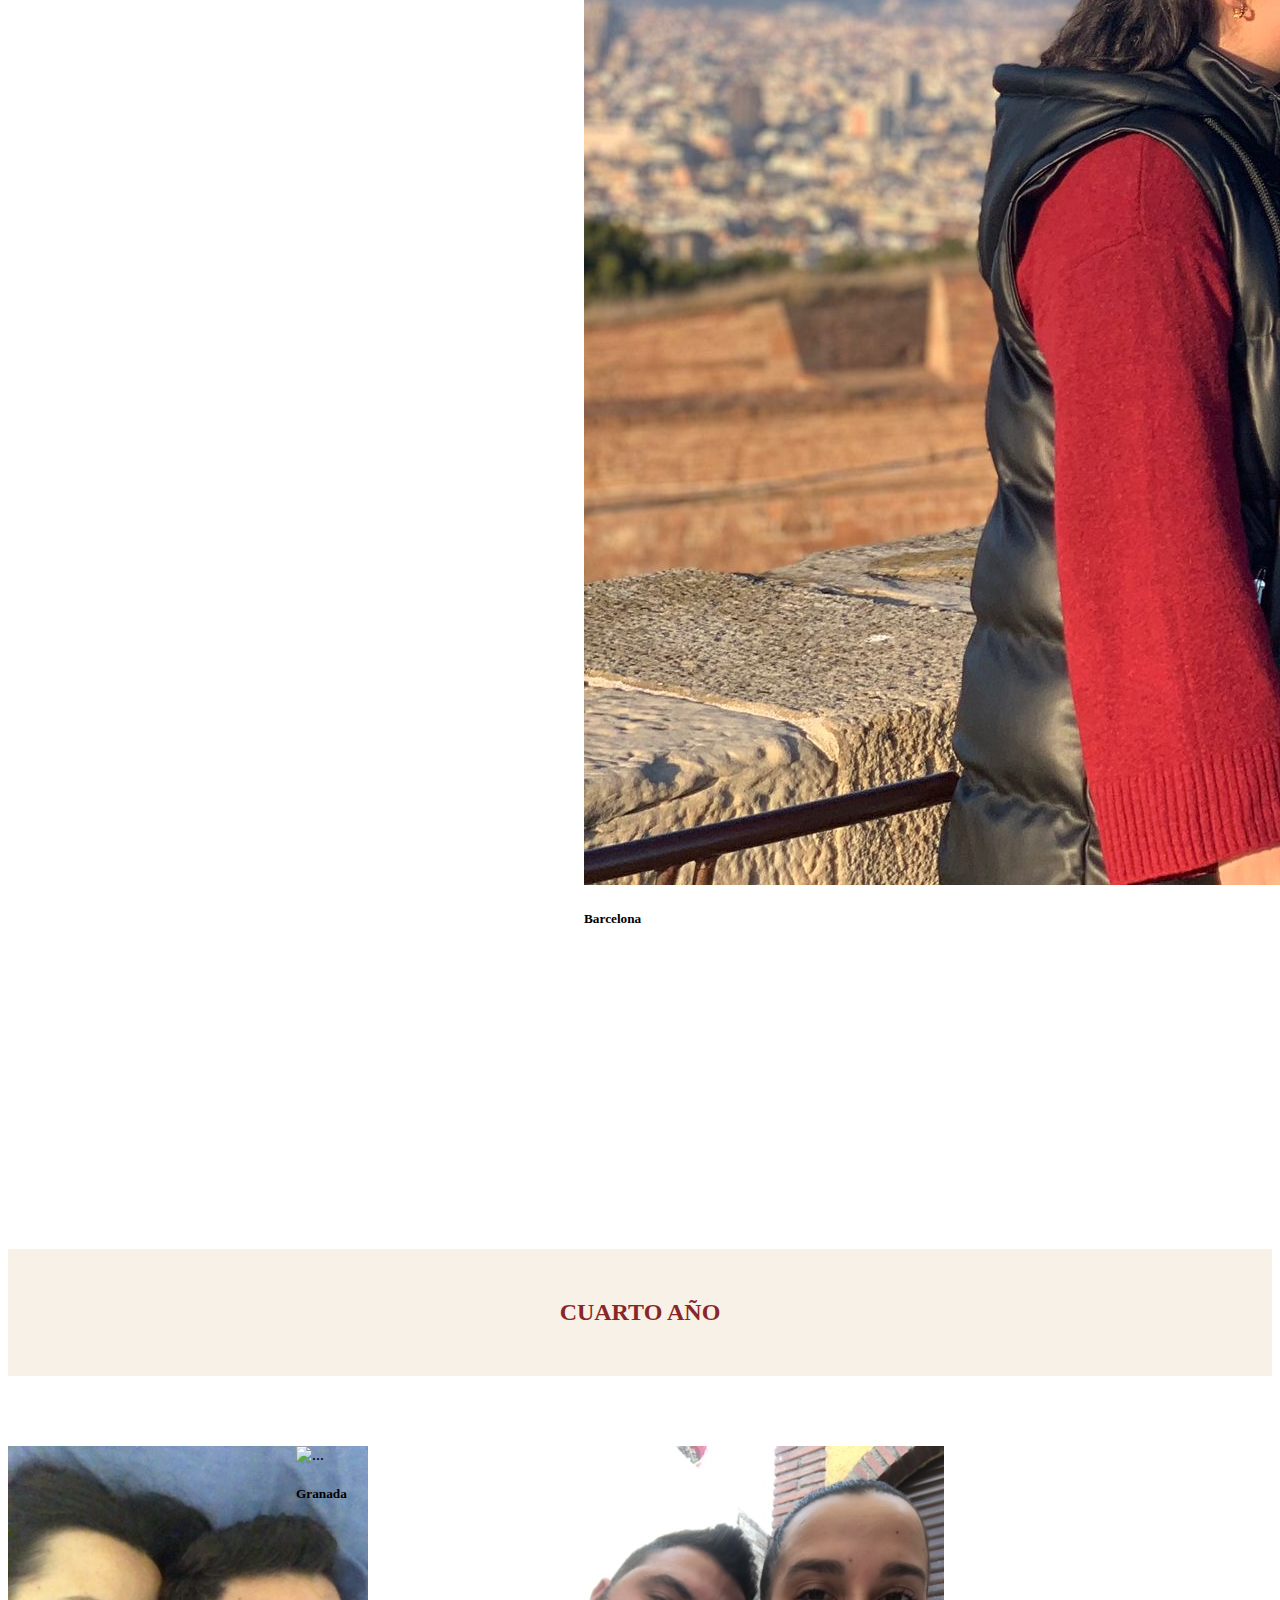
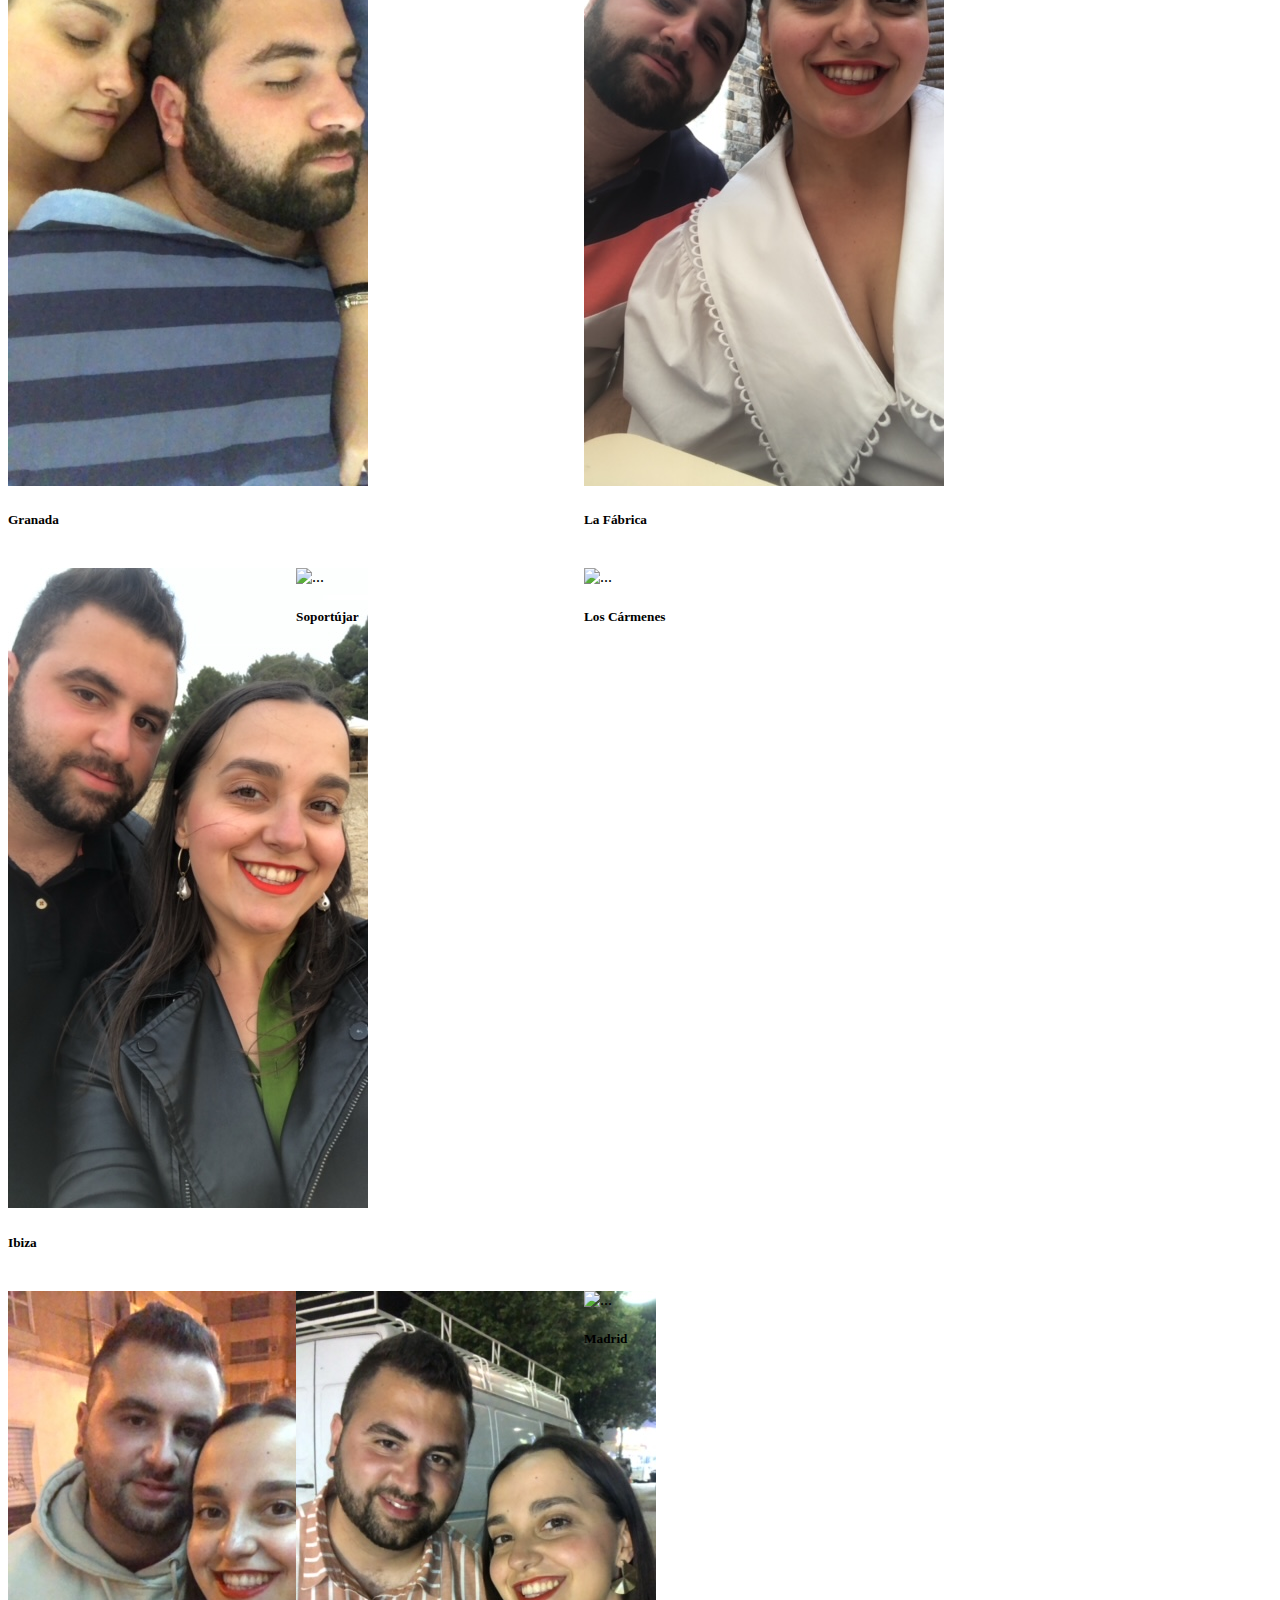
==== commit aa75b530: "nuevo" ====
--- a/index.html
+++ b/index.html
@@ -6,6 +6,7 @@
     <title>QUINTO ANIVERSARIO D&N</title>
     <link href="https://cdn.jsdelivr.net/npm/bootstrap@5.3.2/dist/css/bootstrap.min.css" rel="stylesheet" integrity="sha384-T3c6CoIi6uLrA9TneNEoa7RxnatzjcDSCmG1MXxSR1GAsXEV/Dwwykc2MPK8M2HN" crossorigin="anonymous">
     <link rel="stylesheet" href="css/styles.css">
+    <link rel="stylesheet" href="https://cdn.jsdelivr.net/npm/bootstrap-icons@1.11.3/font/bootstrap-icons.min.css">
 </head>
 <body>
     <nav class="navbar bg-body-tertiary">
@@ -28,13 +29,13 @@
     <div class="container text-center">
       <div class="row">
         <div class="col texto espacio1">
-          Bienvenidos a una historia de amor 100% que se cuajó allá por el 2019 entre clase y clase de Tendencias I  hasta llegar a aquel maravilloso 8 de febrero en el que por primera vez quedamos para ir a tomarnos unas tapas. A partir de ahí este amor no ha parado de crecer y crecer y nosotros con él.
-        </div>
-      </div>
-  </div>
-
-
-    <h2 id="primero" class="espacio1 encabezado">PRIMER AÑO</h2>
+          Bienvenidos a una historia de amor 100% real que se cuajó allá por el 2019 entre clase y clase de Tendencias I  hasta llegar a aquel maravilloso 8 de febrero en el que por primera vez quedamos para ir a tomarnos unas tapas. A partir de ahí este amor no ha parado de crecer y crecer y nosotros con él.
+        </div>
+      </div>
+  </div>
+
+
+    <h2 id="primero" class="espacio1 encabezado color">PRIMER AÑO</h2>
 
     <div class="container text-center margen">
         <div class="row fila">
@@ -128,7 +129,7 @@
 
 
 
-    <h2 id="segundo" class="encabezado espacio2">SEGUNDO AÑO</h2>
+    <h2 id="segundo" class="encabezado espacio2 color">SEGUNDO AÑO</h2>
 
     <div class="container text-center margen">
       <div class="row fila">
@@ -250,7 +251,7 @@
   </div>
 
 
-    <h2 id="tercero" class="encabezado espacio2">TERCER AÑO</h2>
+    <h2 id="tercero" class="encabezado espacio2 color">TERCER AÑO</h2>
 
     <div class="container text-center margen">
       <div class="row fila">
@@ -401,7 +402,7 @@
 
 
 
-    <h2 id="cuarto" class="encabezado espacio2">CUARTO AÑO</h2>
+    <h2 id="cuarto" class="encabezado espacio2 color">CUARTO AÑO</h2>
 
     <div class="container text-center margen">
       <div class="row fila">
@@ -551,7 +552,7 @@
 </div>
 
 
-    <h2 id="quinto" class="encabezado espacio2">QUINTO AÑO</h2>
+    <h2 id="quinto" class="encabezado espacio2 color">QUINTO AÑO</h2>
 
     <div class="container text-center margen">
       <div class="row fila">
@@ -701,6 +702,7 @@
 </div>
 
 <section class="espacio1"></section>
+<a href="#" class="text-decoration-none iconoSubir"><i class="bi bi-arrow-up-circle"></i></a>
 
     <script src="https://cdn.jsdelivr.net/npm/bootstrap@5.3.2/dist/js/bootstrap.bundle.min.js" integrity="sha384-C6RzsynM9kWDrMNeT87bh95OGNyZPhcTNXj1NW7RuBCsyN/o0jlpcV8Qyq46cDfL" crossorigin="anonymous"></script>
 </body>
--- a/css/styles.css
+++ b/css/styles.css
@@ -34,4 +34,35 @@
     border: 1px solid rgb(247, 83, 83) !important;
     background-color: rgb(235, 157, 157) !important;
     border-radius: 8px;
+}
+
+.bg-body-tertiary{
+    display: flex;
+    justify-content: center;
+}
+
+.espacio3{
+    margin-bottom: 150px;
+}
+.color{
+    color: #882728;
+    background-color: rgb(248, 241, 231);
+    padding: 50px;
+}
+
+.iconoSubir{
+    color: red;
+    display: flex;
+    justify-content: flex-end;
+    font-size: 40px;
+    padding: 50px;
+}
+
+.parrafo{
+    text-align: center;
+    margin-top: 20px;
+}
+
+.margenDiv{
+    margin-bottom: 50px;
 }